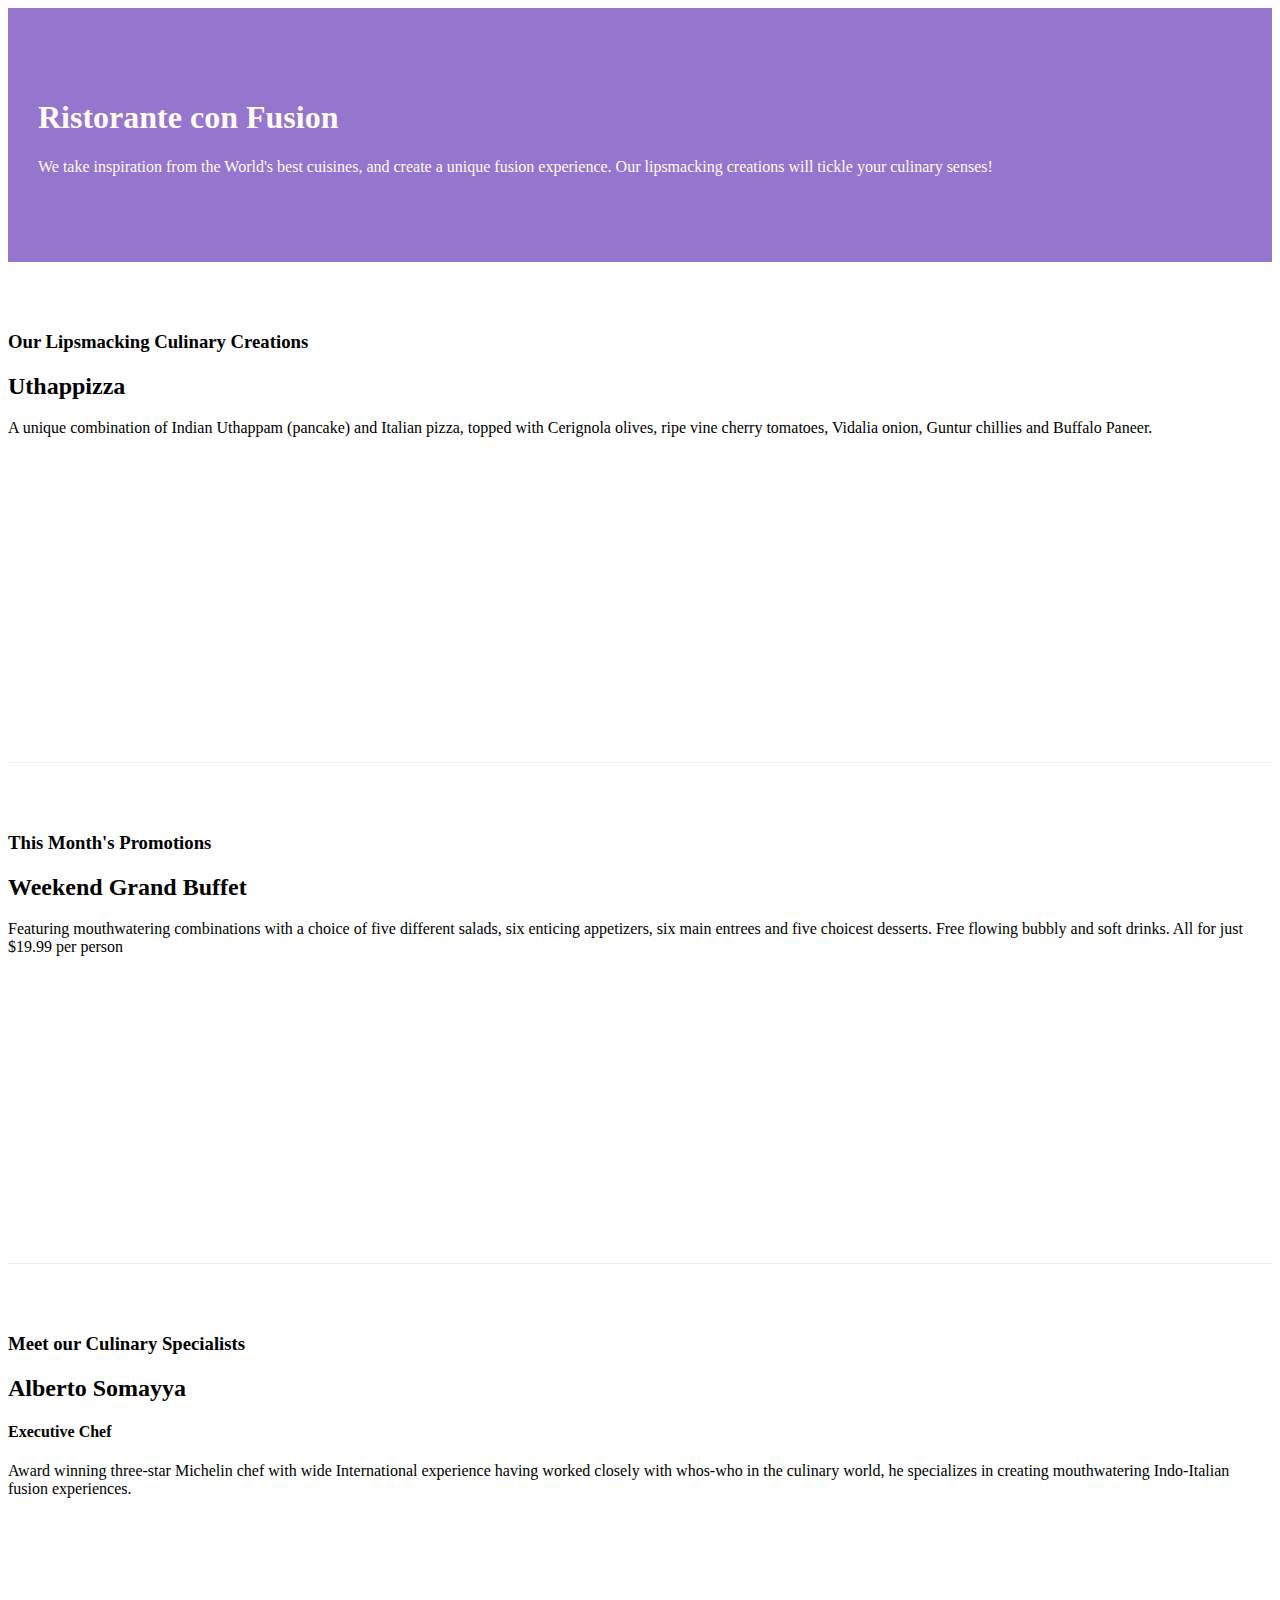
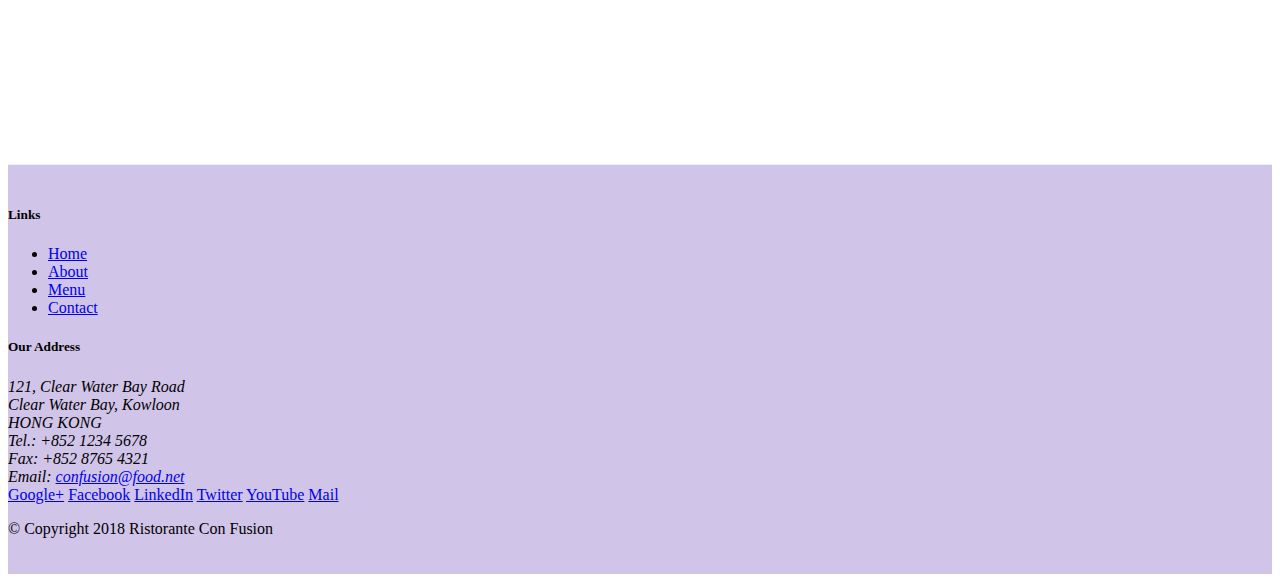
==== index.html @ c3a44bca "Exercise Responsive Design and Bootstrap Grid Part 2" ====
<!DOCTYPE html>
<html lang="en">

<head>
    <!-- Required meta tags always come first -->
    <meta charset="utf-8">
    <meta name="viewport" content="width=device-width, initial-scale=1, shrink-to-fit=no">
    <meta http-equiv="x-ua-compatible" content="ie=edge">

    <!-- Bootstrap CSS -->
    <link rel="stylesheet" href="node_modules/bootstrap/dist/css/bootstrap.min.css">
    <link rel="stylesheet" href="css/styles.css">
    <title>Ristorante Con Fusion</title>
</head>

<body>

    <header class="jumbotron">
        <div class="container">
            <div class="row row-header">
                <div class="col-12 col-sm-6">
                    <h1>Ristorante con Fusion</h1>
                    <p>We take inspiration from the World's best cuisines, and create a unique fusion experience. Our lipsmacking creations will tickle your culinary senses!</p>
                </div>
                <div class="col-12 col-sm-6">
                </div>
            </div>
        </div>
    </header>

    <div class="container">
        <div class="row row-content align-items-center">
            <div class="col-12 col-sm-4 order-sm-last col-md-3">
                <h3>Our Lipsmacking Culinary Creations</h3>
            </div>
            <div class="col col-sm order-sm-first col-md">
                <h2>Uthappizza</h2>
                <p>A unique combination of Indian Uthappam (pancake) and Italian pizza, topped with Cerignola olives, ripe vine cherry tomatoes, Vidalia onion, Guntur chillies and Buffalo Paneer.</p>
            </div>
        </div>

        <div class="row row-content align-items-center">
            <div class="col-12 col-sm-4 col-md-3">
                <h3>This Month's Promotions</h3>
            </div>
            <div class="col col-sm col-md">
                <h2>Weekend Grand Buffet</h2>
                <p>Featuring mouthwatering combinations with a choice of five different salads, six enticing appetizers, six main entrees and five choicest desserts. Free flowing bubbly and soft drinks. All for just $19.99 per person </p>
            </div>
        </div>

        <div class="row row-content align-items-center">
            <div class="col-12 col-sm-4 order-sm-last col-md-3">
                <h3>Meet our Culinary Specialists</h3>
            </div>
            <div class="col col-sm order-sm-first col-md">
                <h2>Alberto Somayya</h2>
                <h4>Executive Chef</h4>
                <p>Award winning three-star Michelin chef with wide International experience having worked closely with whos-who in the culinary world, he specializes in creating mouthwatering Indo-Italian fusion experiences. </p>
            </div>
        </div>
    </div>

    <footer class="footer">
        <div class="container">
            <div class="row">             
                <div class="col-4 offset-1 col-sm-2">
                    <h5>Links</h5>
                    <ul class="list-unstyled">
                        <li><a href="#">Home</a></li>
                        <li><a href="#">About</a></li>
                        <li><a href="#">Menu</a></li>
                        <li><a href="#">Contact</a></li>
                    </ul>
                </div>
                <div class="col-7 col-sm-5">
                    <h5>Our Address</h5>
                    <address>
		              121, Clear Water Bay Road<br>
		              Clear Water Bay, Kowloon<br>
		              HONG KONG<br>
		              Tel.: +852 1234 5678<br>
		              Fax: +852 8765 4321<br>
		              Email: <a href="mailto:confusion@food.net">confusion@food.net</a>
		           </address>
                </div>
                <div class="col-12 col-sm-4 align-self-center">
                    <div class="text-center">
                        <a href="http://google.com/+">Google+</a>
                        <a href="http://www.facebook.com/profile.php?id=">Facebook</a>
                        <a href="http://www.linkedin.com/in/">LinkedIn</a>
                        <a href="http://twitter.com/">Twitter</a>
                        <a href="http://youtube.com/">YouTube</a>
                        <a href="mailto:">Mail</a>
                    </div>
                </div>
           </div>
           <div class="row justify-content-center">             
                <div>
                    <p>© Copyright 2018 Ristorante Con Fusion</p>
                </div>
           </div>
        </div>
    </footer>


    <!-- jQuery first, then Popper.js, then Bootstrap JS. -->
    <script src="node_modules/jquery/dist/jquery.slim.min.js"></script>
    <script src="node_modules/popper.js/dist/umd/popper.min.js"></script>
    <script src="node_modules/bootstrap/dist/js/bootstrap.min.js"></script>

</body>

</html>
---- css/styles.css ----
.row-header {
  margin: 0px auto;
  padding: 0px auto;
}
.row-content {
  margin: 0px auto;
  padding: 50px 0px 50px 0px;
  border-bottom: 1px ridge;
  min-height: 400px;
}
.footer {
  background-color: #D1C4E9;
  margin: 0px auto;
  padding: 20px 0px 20px 0px;
}
.jumbotron {
  padding: 70px 30px 70px 30px;
  margin: 0px auto;
  background: #9575CD;
  color: floralwhite;
}
.address {
  font-size: 80%;
  margin: 0px;
  color: #0f0f0f;
}
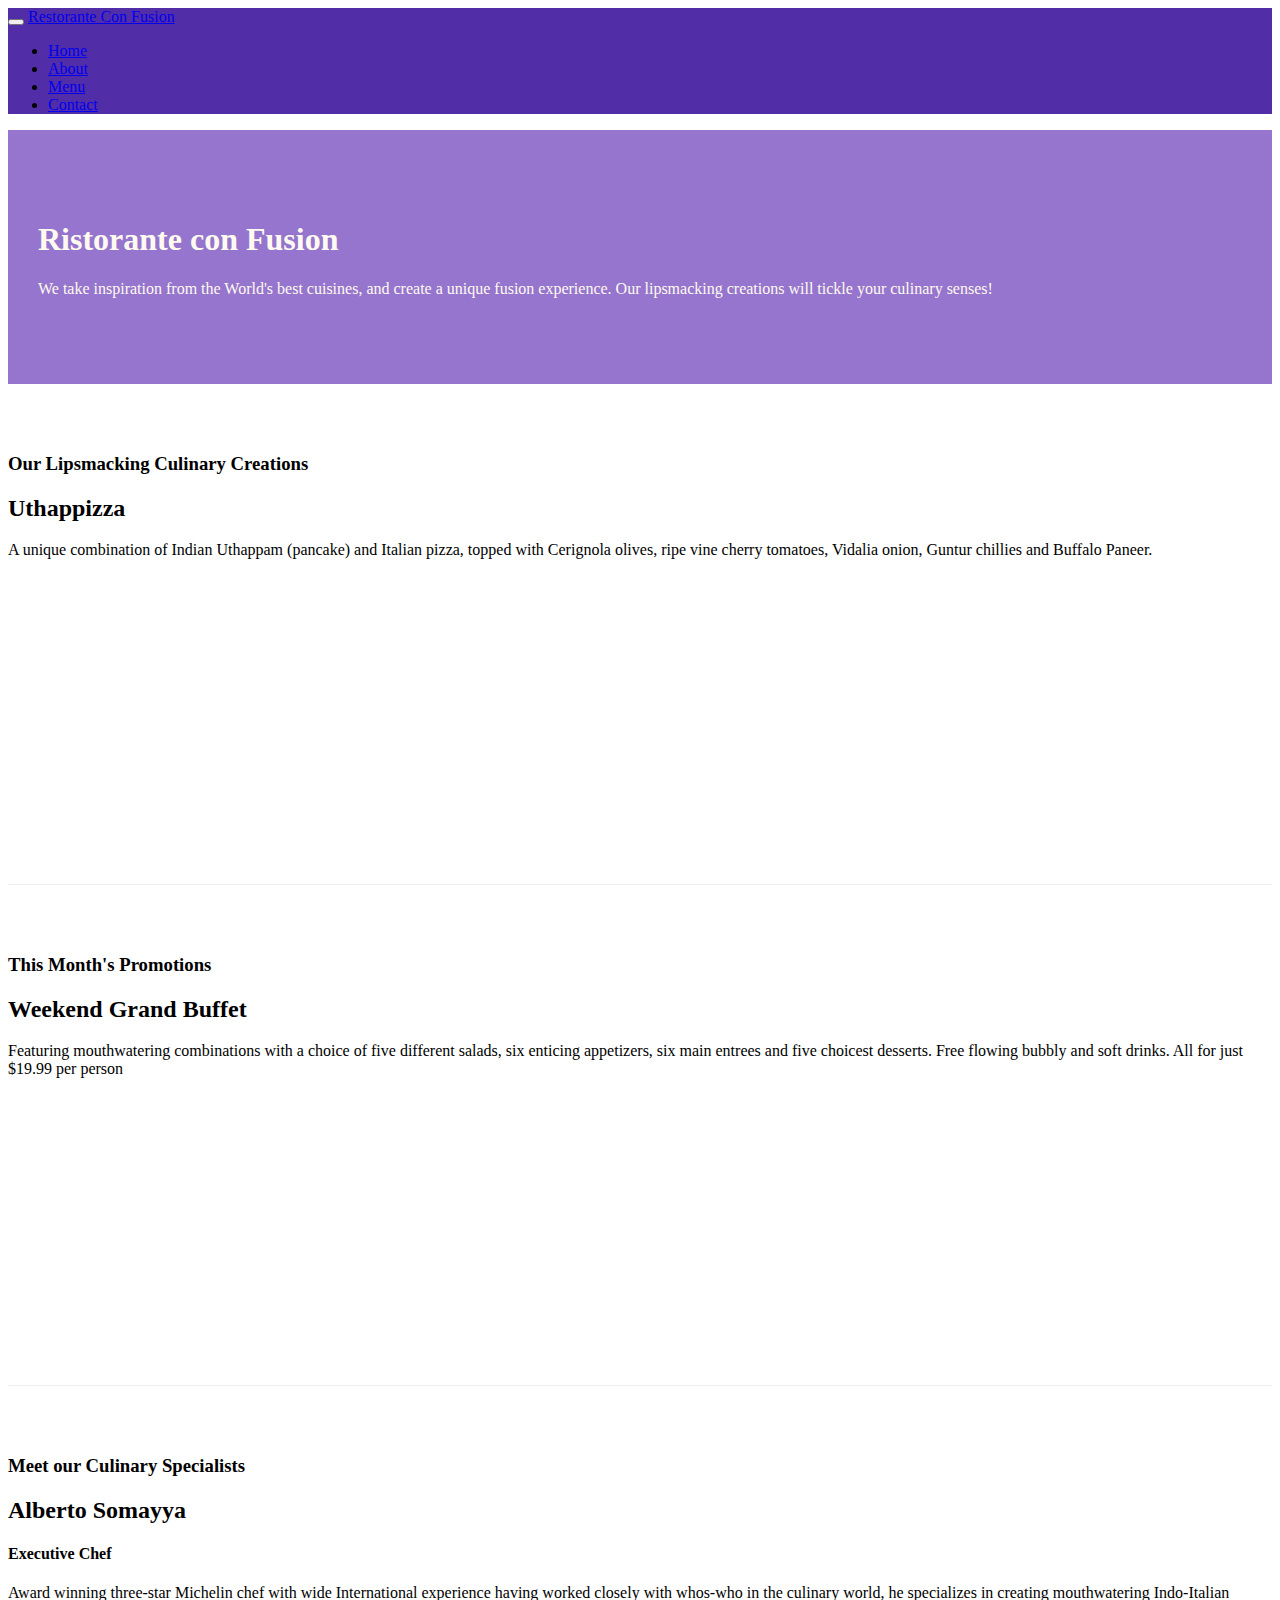
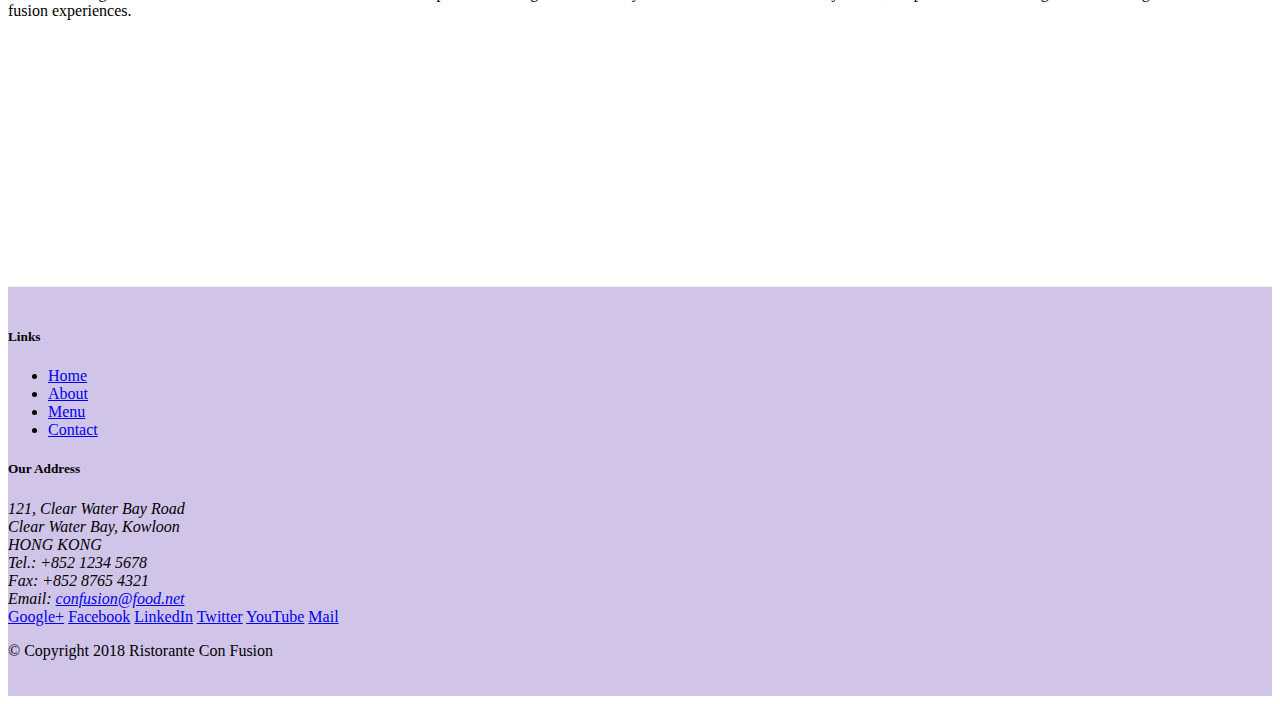
==== commit b30058a0: "navbar and breadcrumb" ====
--- a/index.html
+++ b/index.html
@@ -14,6 +14,23 @@
 </head>
 
 <body>
+
+    <nav class="navbar navbar-dark navbar-expand-sm fixed-top">
+        <div class="container">
+            <button class="navbar-toggler" type="button" data-toggle="collapse" data-target="#Navbar">
+                <span class="navbar-toggler-icon"></span>
+            </button>
+            <a href="#" class="navbar-brand mr-auto">Restorante Con Fusion</a>
+            <div class="collapse navbar-collapse" id="Navbar">
+                <ul class="navbar-nav mr-auto">
+                    <li class="nav-item active"><a href="#" class="nav-link">Home</a></li>
+                    <li class="nav-item"><a href="./aboutus.html" class="nav-link">About</a></li>
+                    <li class="nav-item"><a href="#" class="nav-link">Menu</a></li>
+                    <li class="nav-item"><a href="#" class="nav-link">Contact</a></li>
+                </ul>
+            </div>
+        </div>
+    </nav>
 
     <header class="jumbotron">
         <div class="container">
@@ -68,7 +85,7 @@
                     <h5>Links</h5>
                     <ul class="list-unstyled">
                         <li><a href="#">Home</a></li>
-                        <li><a href="#">About</a></li>
+                        <li><a href="./aboutus.html">About</a></li>
                         <li><a href="#">Menu</a></li>
                         <li><a href="#">Contact</a></li>
                     </ul>
--- a/css/styles.css
+++ b/css/styles.css
@@ -23,4 +23,11 @@
   font-size: 80%;
   margin: 0px;
   color: #0f0f0f;
+}
+body {
+  padding: 50px 0px 0px 0x;
+  z-index: 0;
+}
+.navbar-dark {
+  background-color: #512DA8;
 }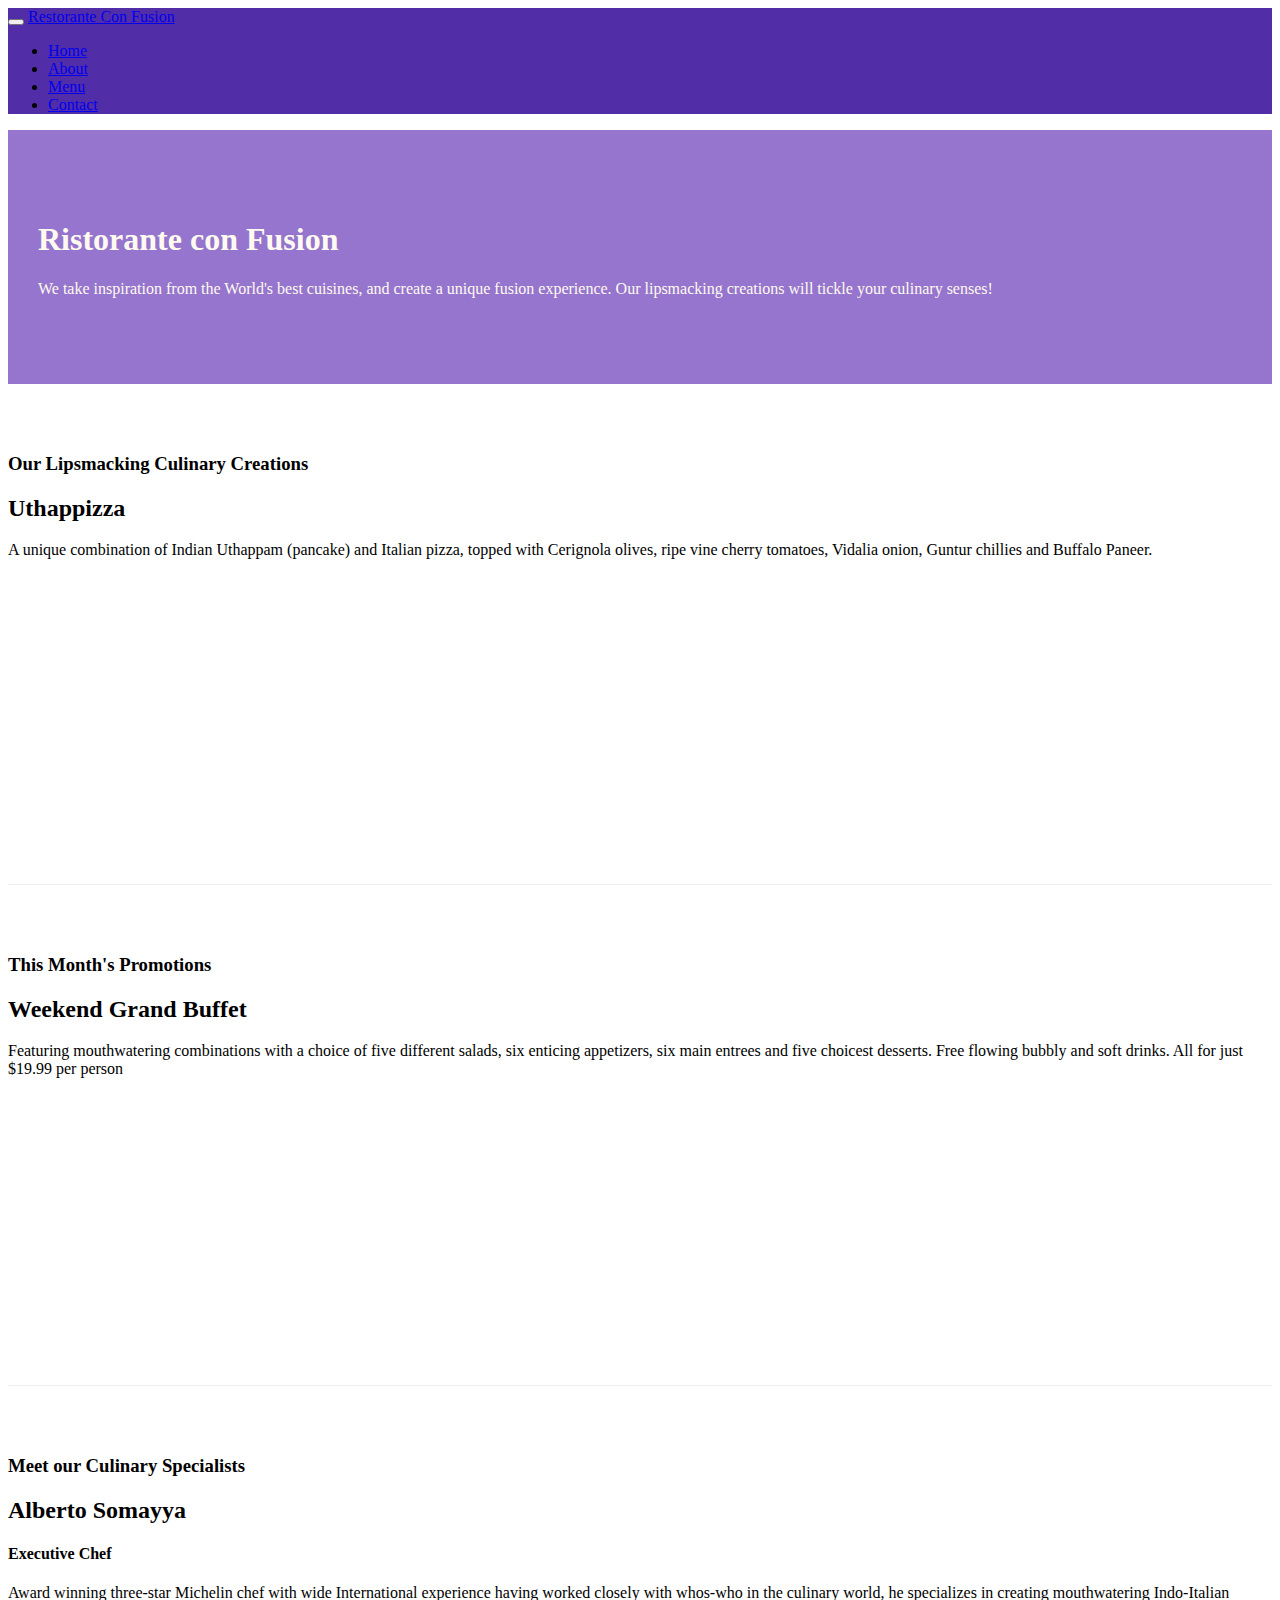
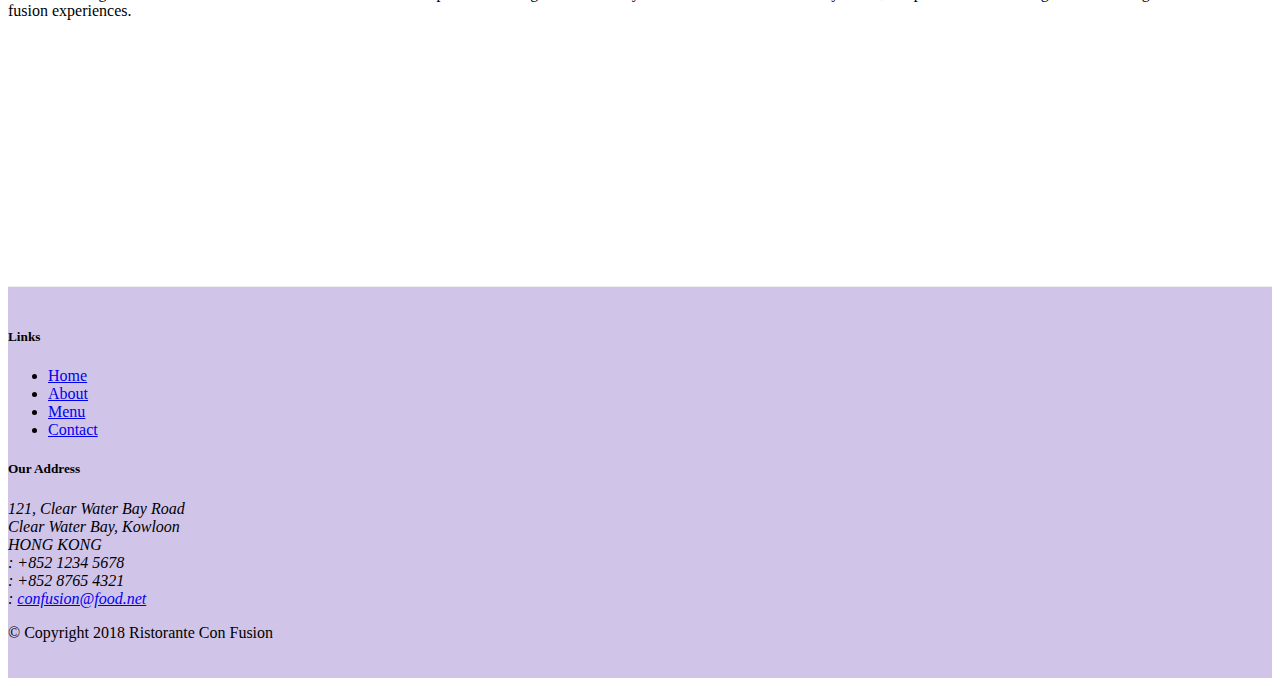
==== commit f2b1cd85: "icon fonts" ====
--- a/index.html
+++ b/index.html
@@ -9,6 +9,8 @@
 
     <!-- Bootstrap CSS -->
     <link rel="stylesheet" href="node_modules/bootstrap/dist/css/bootstrap.min.css">
+    <link rel="stylesheet" href="node_modules/font-awesome/css/font-awesome.min.css">
+    <link rel="stylesheet" href="node_modules/bootstrap-social/bootstrap-social.css">
     <link rel="stylesheet" href="css/styles.css">
     <title>Ristorante Con Fusion</title>
 </head>
@@ -23,10 +25,10 @@
             <a href="#" class="navbar-brand mr-auto">Restorante Con Fusion</a>
             <div class="collapse navbar-collapse" id="Navbar">
                 <ul class="navbar-nav mr-auto">
-                    <li class="nav-item active"><a href="#" class="nav-link">Home</a></li>
-                    <li class="nav-item"><a href="./aboutus.html" class="nav-link">About</a></li>
-                    <li class="nav-item"><a href="#" class="nav-link">Menu</a></li>
-                    <li class="nav-item"><a href="#" class="nav-link">Contact</a></li>
+                    <li class="nav-item active"><a href="#" class="nav-link"><span class="fa fa-home fa-lg"></span> Home</a></li>
+                    <li class="nav-item"><a href="./aboutus.html" class="nav-link"><span class="fa fa-info fa-lg"></span> About</a></li>
+                    <li class="nav-item"><a href="#" class="nav-link"><span class="fa fa-list fa-lg"></span> Menu</a></li>
+                    <li class="nav-item"><a href="#" class="nav-link"><span class="fa fa-address-card fa-lg"></span> Contact</a></li>
                 </ul>
             </div>
         </div>
@@ -96,19 +98,19 @@
 		              121, Clear Water Bay Road<br>
 		              Clear Water Bay, Kowloon<br>
 		              HONG KONG<br>
-		              Tel.: +852 1234 5678<br>
-		              Fax: +852 8765 4321<br>
-		              Email: <a href="mailto:confusion@food.net">confusion@food.net</a>
+		              <span class="fa fa-phone fa-lg"></span>: +852 1234 5678<br>
+		              <span class="fa fa-fax fa-lg"></span>: +852 8765 4321<br>
+		              <span class="fa fa-envelope fa-lg"></span>: <a href="mailto:confusion@food.net">confusion@food.net</a>
 		           </address>
                 </div>
                 <div class="col-12 col-sm-4 align-self-center">
                     <div class="text-center">
-                        <a href="http://google.com/+">Google+</a>
-                        <a href="http://www.facebook.com/profile.php?id=">Facebook</a>
-                        <a href="http://www.linkedin.com/in/">LinkedIn</a>
-                        <a href="http://twitter.com/">Twitter</a>
-                        <a href="http://youtube.com/">YouTube</a>
-                        <a href="mailto:">Mail</a>
+                        <a class="btn btn-social-icon btn-google" href="http://google.com/+"><i class="fa fa-google-plus fa-lg"></i></a>
+                        <a class="btn btn-social-icon btn-facebook" href="http://www.facebook.com/profile.php?id="><i class="fa fa-facebook fa-lg"></i></a>
+                        <a class="btn btn-social-icon btn-linkedin" href="http://www.linkedin.com/in/"><i class="fa fa-linkedin fa-lg"></i></a>
+                        <a class="btn btn-social-icon btn-twitter" href="http://twitter.com/"><i class="fa fa-twitter fa-lg"></i></a>
+                        <a class="btn btn-social-icon btn-google" href="http://youtube.com/"><i class="fa fa-youtube fa-lg"></i></a>
+                        <a class="btn btn-social-icon" href="mailto:"><i class="fa fa-envelope fa-lg"></i></a>
                     </div>
                 </div>
            </div>
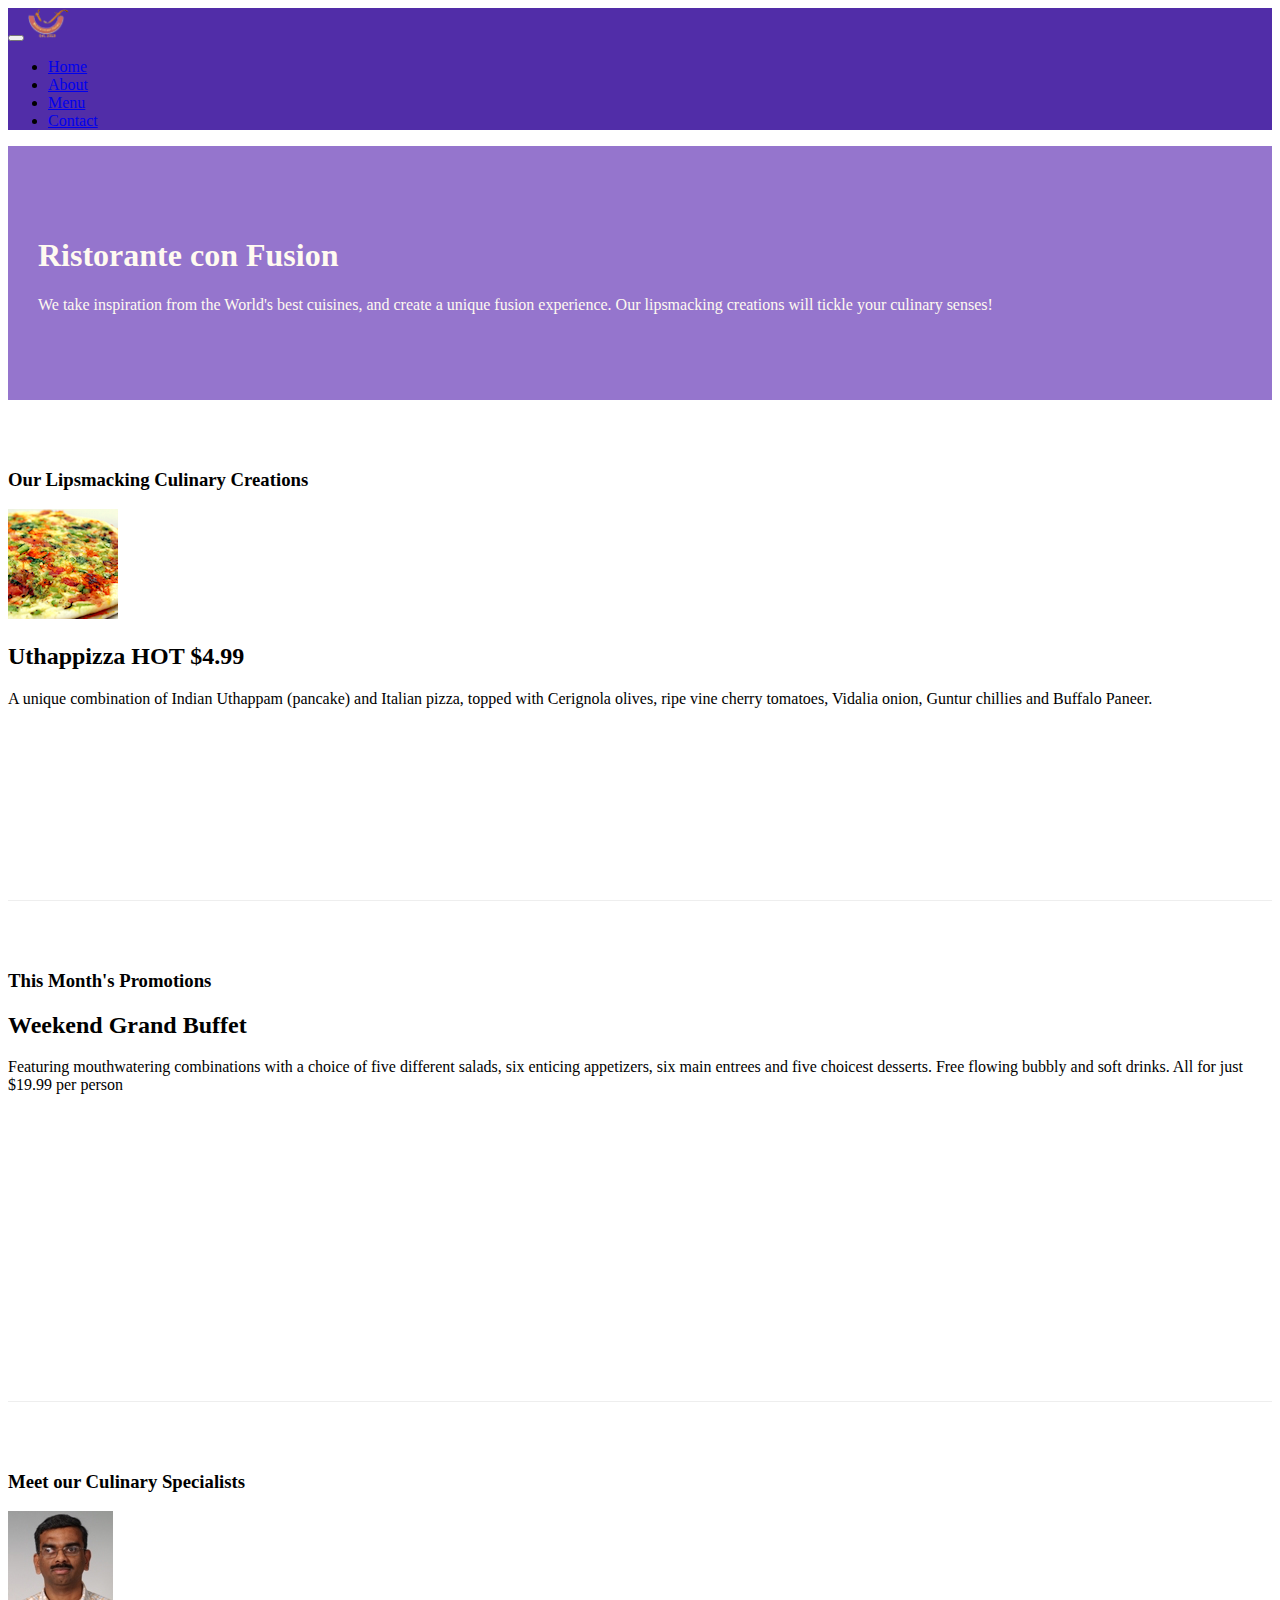
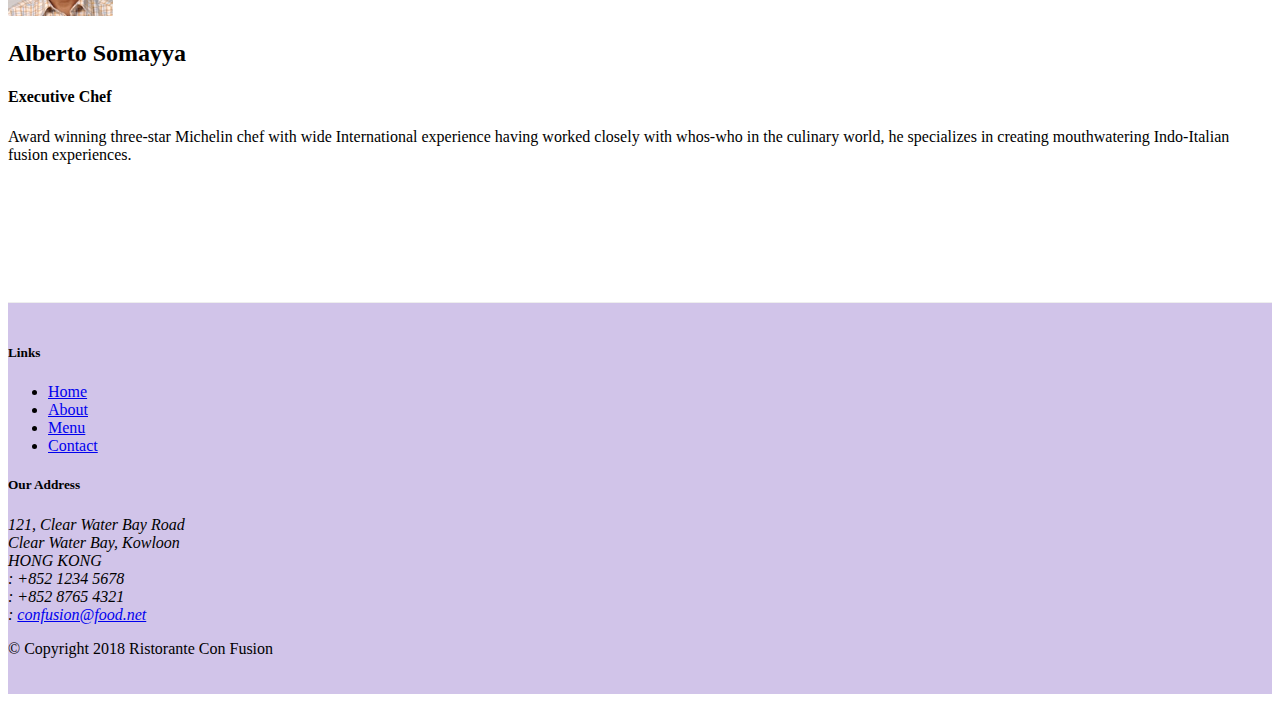
==== commit 871867ad: "Alerting users" ====
--- a/index.html
+++ b/index.html
@@ -22,13 +22,13 @@
             <button class="navbar-toggler" type="button" data-toggle="collapse" data-target="#Navbar">
                 <span class="navbar-toggler-icon"></span>
             </button>
-            <a href="#" class="navbar-brand mr-auto">Restorante Con Fusion</a>
+            <a href="#" class="navbar-brand mr-auto"><img src="./img/logo.png" alt="" height="30" width="41"></a>
             <div class="collapse navbar-collapse" id="Navbar">
                 <ul class="navbar-nav mr-auto">
                     <li class="nav-item active"><a href="#" class="nav-link"><span class="fa fa-home fa-lg"></span> Home</a></li>
                     <li class="nav-item"><a href="./aboutus.html" class="nav-link"><span class="fa fa-info fa-lg"></span> About</a></li>
                     <li class="nav-item"><a href="#" class="nav-link"><span class="fa fa-list fa-lg"></span> Menu</a></li>
-                    <li class="nav-item"><a href="#" class="nav-link"><span class="fa fa-address-card fa-lg"></span> Contact</a></li>
+                    <li class="nav-item"><a href="./contactus.html" class="nav-link"><span class="fa fa-address-card fa-lg"></span> Contact</a></li>
                 </ul>
             </div>
         </div>
@@ -53,8 +53,13 @@
                 <h3>Our Lipsmacking Culinary Creations</h3>
             </div>
             <div class="col col-sm order-sm-first col-md">
-                <h2>Uthappizza</h2>
-                <p>A unique combination of Indian Uthappam (pancake) and Italian pizza, topped with Cerignola olives, ripe vine cherry tomatoes, Vidalia onion, Guntur chillies and Buffalo Paneer.</p>
+                <div class="media">
+                    <img src="img/uthappizza.png" alt="Uthappizza" class="d-flex mr-3 img-thumbnail align-self-center">
+                    <div class="media-body">
+                        <h2 class="mt-0">Uthappizza <span class="badge badge-danger">HOT</span> <span class="badge badge-pill badge-secondary">$4.99</span> </h2>
+                        <p class="d-none d-sm-block">A unique combination of Indian Uthappam (pancake) and Italian pizza, topped with Cerignola olives, ripe vine cherry tomatoes, Vidalia onion, Guntur chillies and Buffalo Paneer.</p>
+                    </div>
+                </div>
             </div>
         </div>
 
@@ -73,9 +78,14 @@
                 <h3>Meet our Culinary Specialists</h3>
             </div>
             <div class="col col-sm order-sm-first col-md">
-                <h2>Alberto Somayya</h2>
-                <h4>Executive Chef</h4>
-                <p>Award winning three-star Michelin chef with wide International experience having worked closely with whos-who in the culinary world, he specializes in creating mouthwatering Indo-Italian fusion experiences. </p>
+                <div class="media">
+                    <img src="img/alberto.png" alt="alberto" class="d-flex mr-3 img-thumbnail align-self-center">
+                    <div class="media-body">
+                        <h2 class="mt-0">Alberto Somayya</h2>
+                        <h4>Executive Chef</h4>
+                        <p>Award winning three-star Michelin chef with wide International experience having worked closely with whos-who in the culinary world, he specializes in creating mouthwatering Indo-Italian fusion experiences. </p>
+                    </div>
+                </div>
             </div>
         </div>
     </div>
@@ -89,7 +99,7 @@
                         <li><a href="#">Home</a></li>
                         <li><a href="./aboutus.html">About</a></li>
                         <li><a href="#">Menu</a></li>
-                        <li><a href="#">Contact</a></li>
+                        <li><a href="./contactus.html">Contact</a></li>
                     </ul>
                 </div>
                 <div class="col-7 col-sm-5">
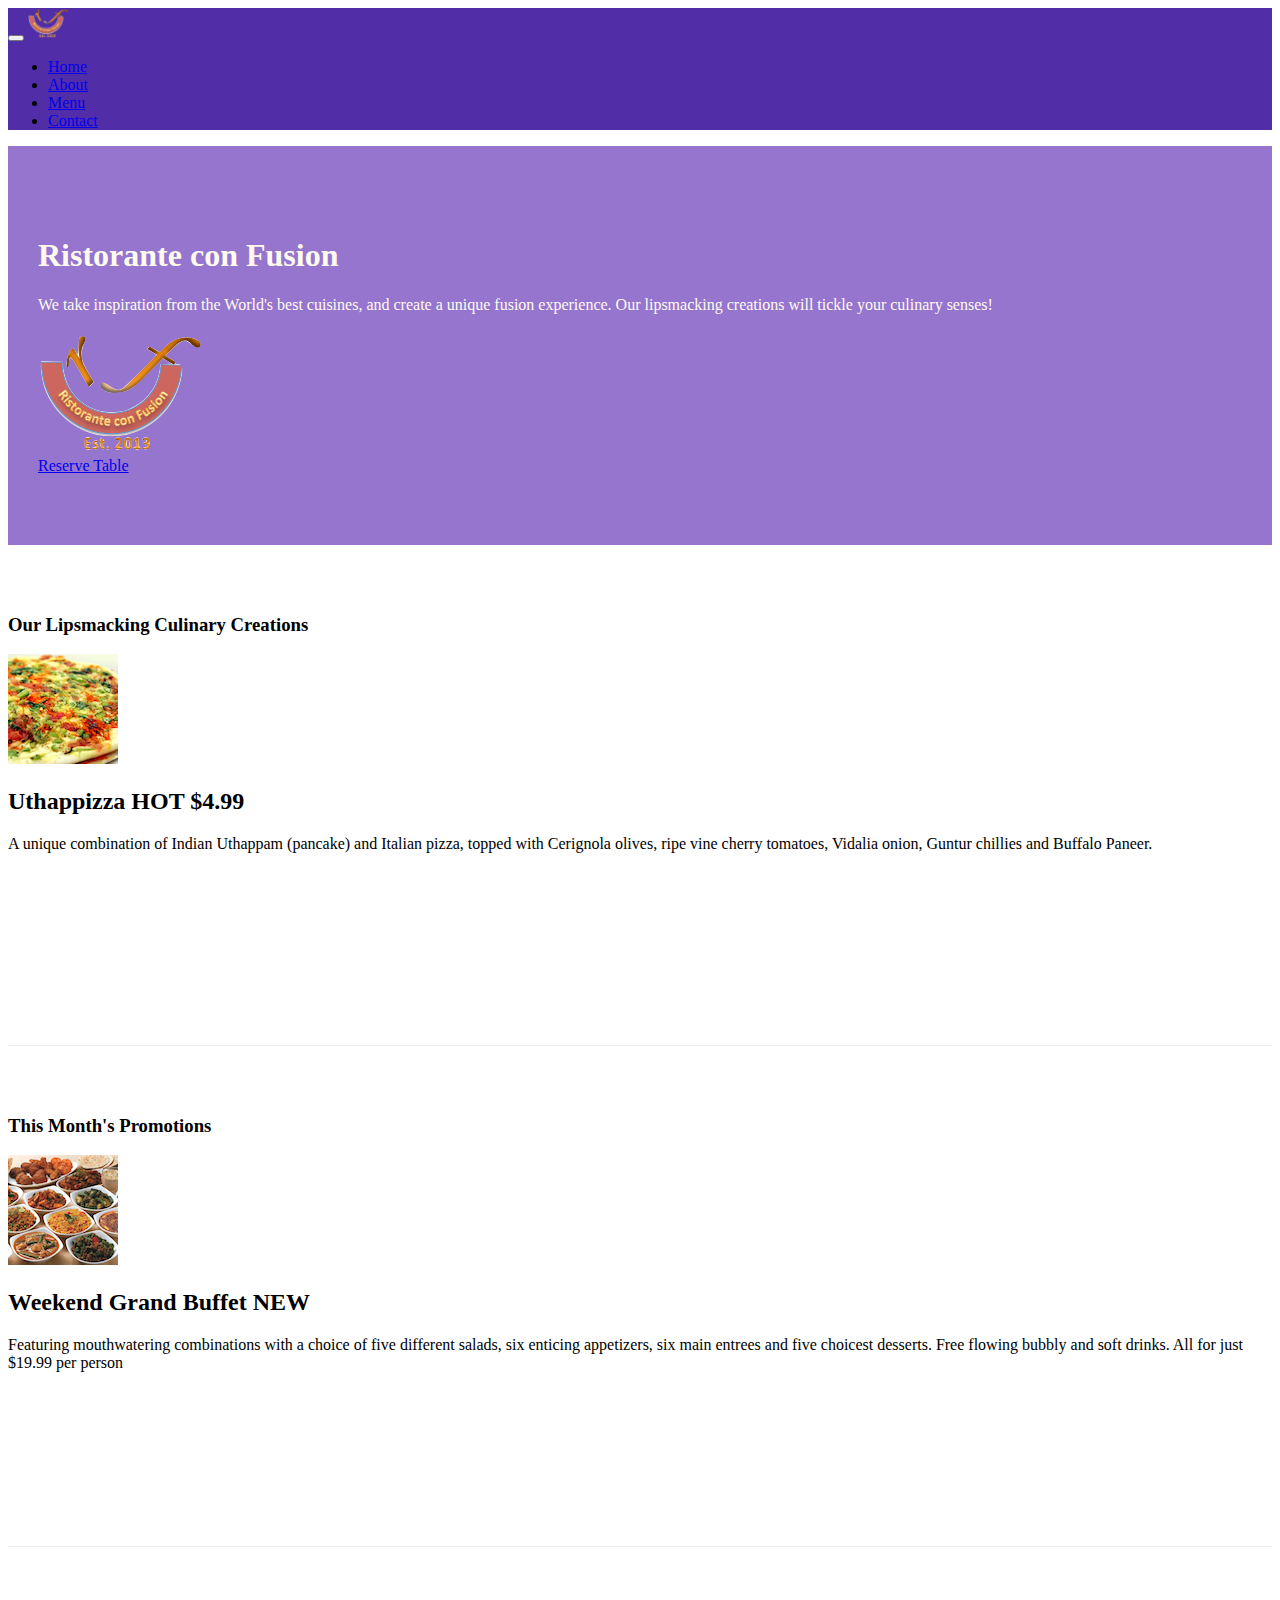
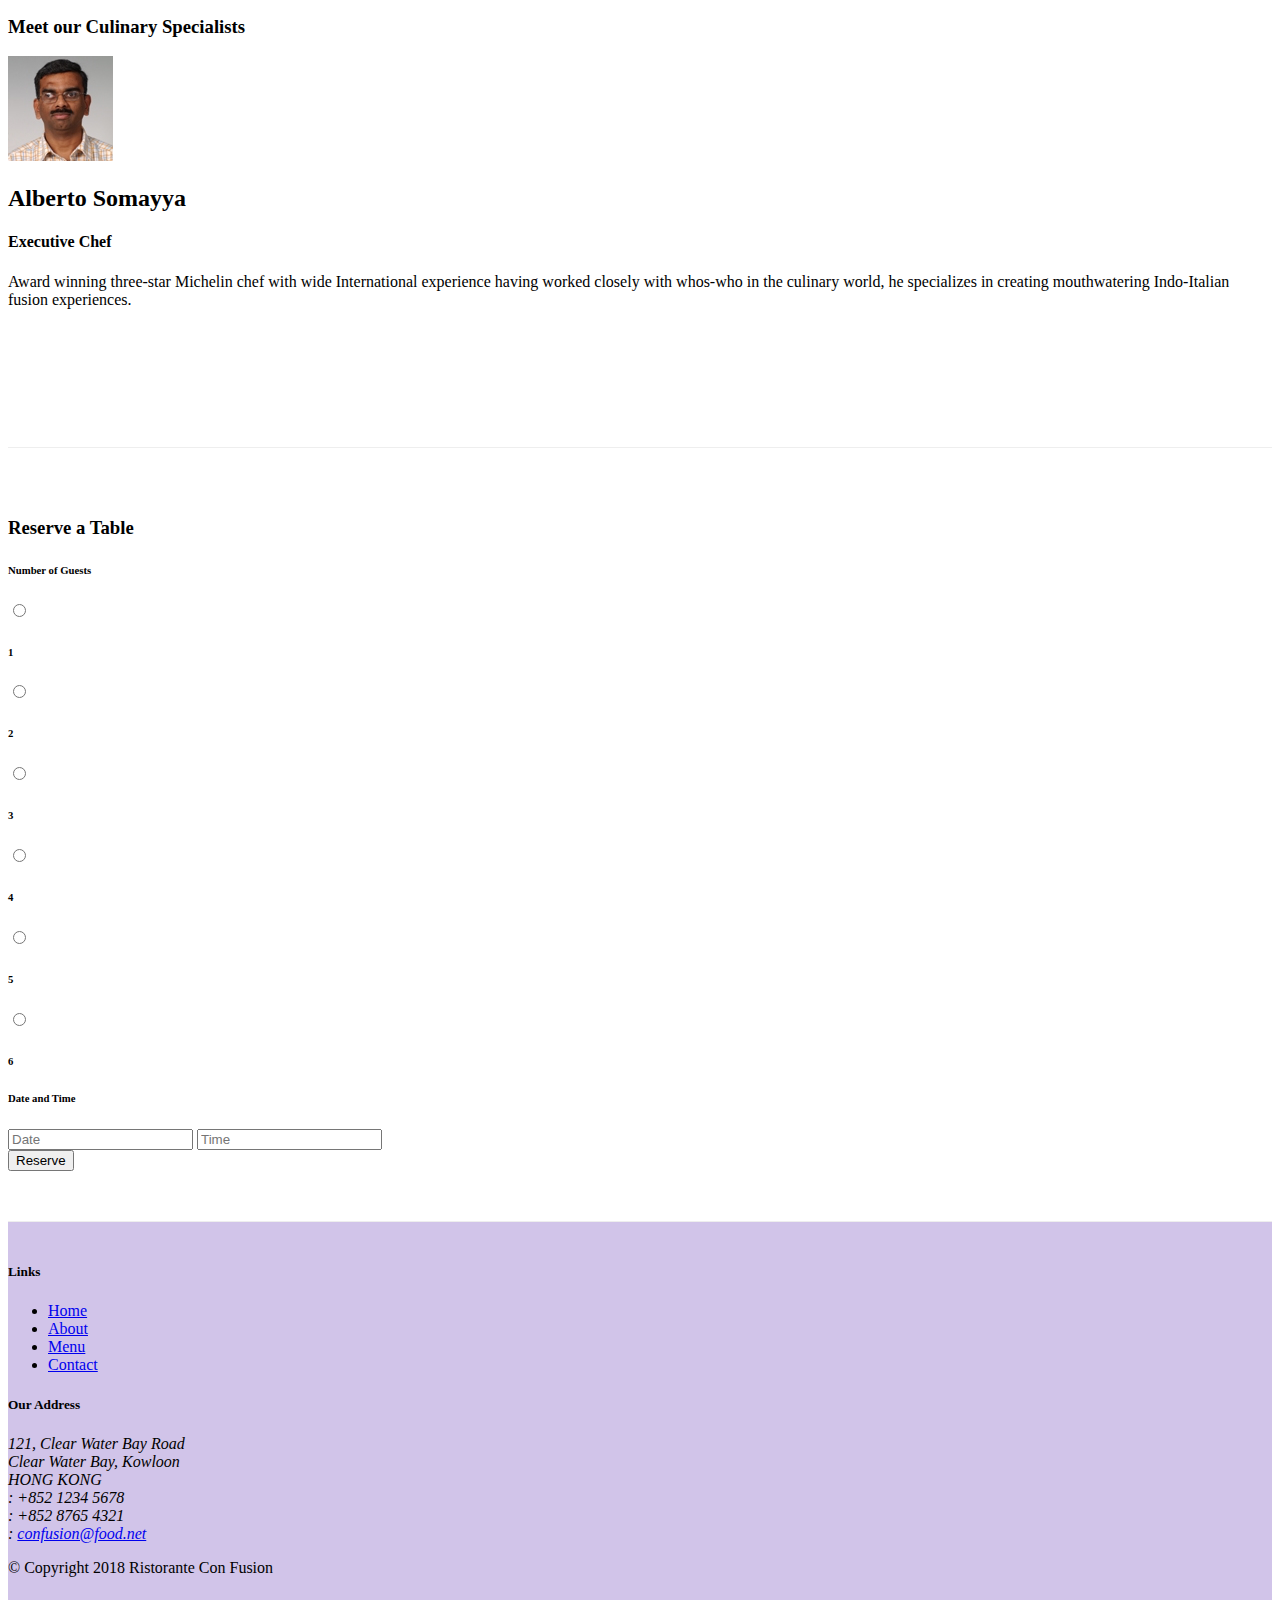
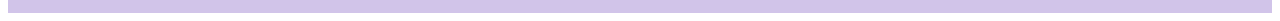
==== commit f3e17c83: "assignment 2" ====
--- a/index.html
+++ b/index.html
@@ -41,7 +41,13 @@
                     <h1>Ristorante con Fusion</h1>
                     <p>We take inspiration from the World's best cuisines, and create a unique fusion experience. Our lipsmacking creations will tickle your culinary senses!</p>
                 </div>
-                <div class="col-12 col-sm-6">
+                <div class="col-12 col-sm align-self-center">
+                    <img src="./img/logo.png" alt="" class="img-fluid">
+                </div>
+                <div class="col-12 col-sm form-group row align-self-center">
+                    <div class="offset-md-2 col-md-10">
+                        <a class="btn btn-warning px-5" href="#reserve-table">Reserve Table</a>
+                    </div>
                 </div>
             </div>
         </div>
@@ -68,8 +74,13 @@
                 <h3>This Month's Promotions</h3>
             </div>
             <div class="col col-sm col-md">
-                <h2>Weekend Grand Buffet</h2>
-                <p>Featuring mouthwatering combinations with a choice of five different salads, six enticing appetizers, six main entrees and five choicest desserts. Free flowing bubbly and soft drinks. All for just $19.99 per person </p>
+                <div class="media">
+                    <img src="img/buffet.png" alt="buffet" class="d-flex mr-3 img-thumbnail align-self-center order-sm-last">
+                    <div class="media-body order-sm-first mr-3">
+                        <h2>Weekend Grand Buffet <span class="badge badge-danger">NEW</span> </h2>
+                        <p>Featuring mouthwatering combinations with a choice of five different salads, six enticing appetizers, six main entrees and five choicest desserts. Free flowing bubbly and soft drinks. All for just $19.99 per person </p>
+                    </div>
+                </div>
             </div>
         </div>
 
@@ -85,6 +96,55 @@
                         <h4>Executive Chef</h4>
                         <p>Award winning three-star Michelin chef with wide International experience having worked closely with whos-who in the culinary world, he specializes in creating mouthwatering Indo-Italian fusion experiences. </p>
                     </div>
+                </div>
+            </div>
+        </div>
+    </div>
+
+    <div class="row row-content">
+        <div class="col-12 col-sm-6 offset-sm-3">
+            <div class="card">
+                <h3 class="card-header bg-warning text-white">Reserve a Table</h3>
+                <div class="card-body">
+                    <form id="reserve-table">
+                        <div class="row">
+                            <label for="" class="form-label col-12 col-sm-2"><h6>Number of Guests</h6></label>
+                            <div class="form-check form-check-inline">
+                                <input type="radio" name="inlineRadioOptions" id="inlineRadio1" value="option1" class="form-check-input">
+                                <label for="inlineRadio1" class="form-check-label"><h6>1</h6></label>
+                            </div>
+                            <div class="form-check form-check-inline">
+                                <input type="radio" name="inlineRadioOptions" id="inlineRadio2" value="option2" class="form-check-input">
+                                <label for="inlineRadio2" class="form-check-label"><h6>2</h6></label>
+                            </div>
+                            <div class="form-check form-check-inline">
+                                <input type="radio" name="inlineRadioOptions" id="inlineRadio3" value="option3" class="form-check-input">
+                                <label for="inlineRadio3" class="form-check-label"><h6>3</h6></label>
+                            </div>
+                            <div class="form-check form-check-inline">
+                                <input type="radio" name="inlineRadioOptions" id="inlineRadio4" value="option4" class="form-check-input">
+                                <label for="inlineRadio4" class="form-check-label"><h6>4</h6></label>
+                            </div>
+                            <div class="form-check form-check-inline">
+                                <input type="radio" name="inlineRadioOptions" id="inlineRadio5" value="option5" class="form-check-input">
+                                <label for="inlineRadio5" class="form-check-label"><h6>5</h6></label>
+                            </div>
+                            <div class="form-check form-check-inline">
+                                <input type="radio" name="inlineRadioOptions" id="inlineRadio6" value="option6" class="form-check-input">
+                                <label for="inlineRadio6" class="form-check-label"><h6>6</h6></label>
+                            </div>
+                        </div>
+                        <div class="row form-group">
+                            <label for="dateandtime" class="col-12 col-sm-2"><h6>Date and Time</h6></label>
+                            <input type="text" name="date" id="date" class="form-control col-12 col-sm-3" placeholder="Date">
+                            <input type="text" name="time" id="time" class="form-control col-12 col-sm-3 offset-sm-1" placeholder="Time">
+                        </div>
+                        <div class="form-group row mt-3">
+                            <div class="offset-sm-2 col-sm-10">
+                                <button class="btn btn-primary">Reserve</button>
+                            </div>
+                        </div>
+                    </form>
                 </div>
             </div>
         </div>
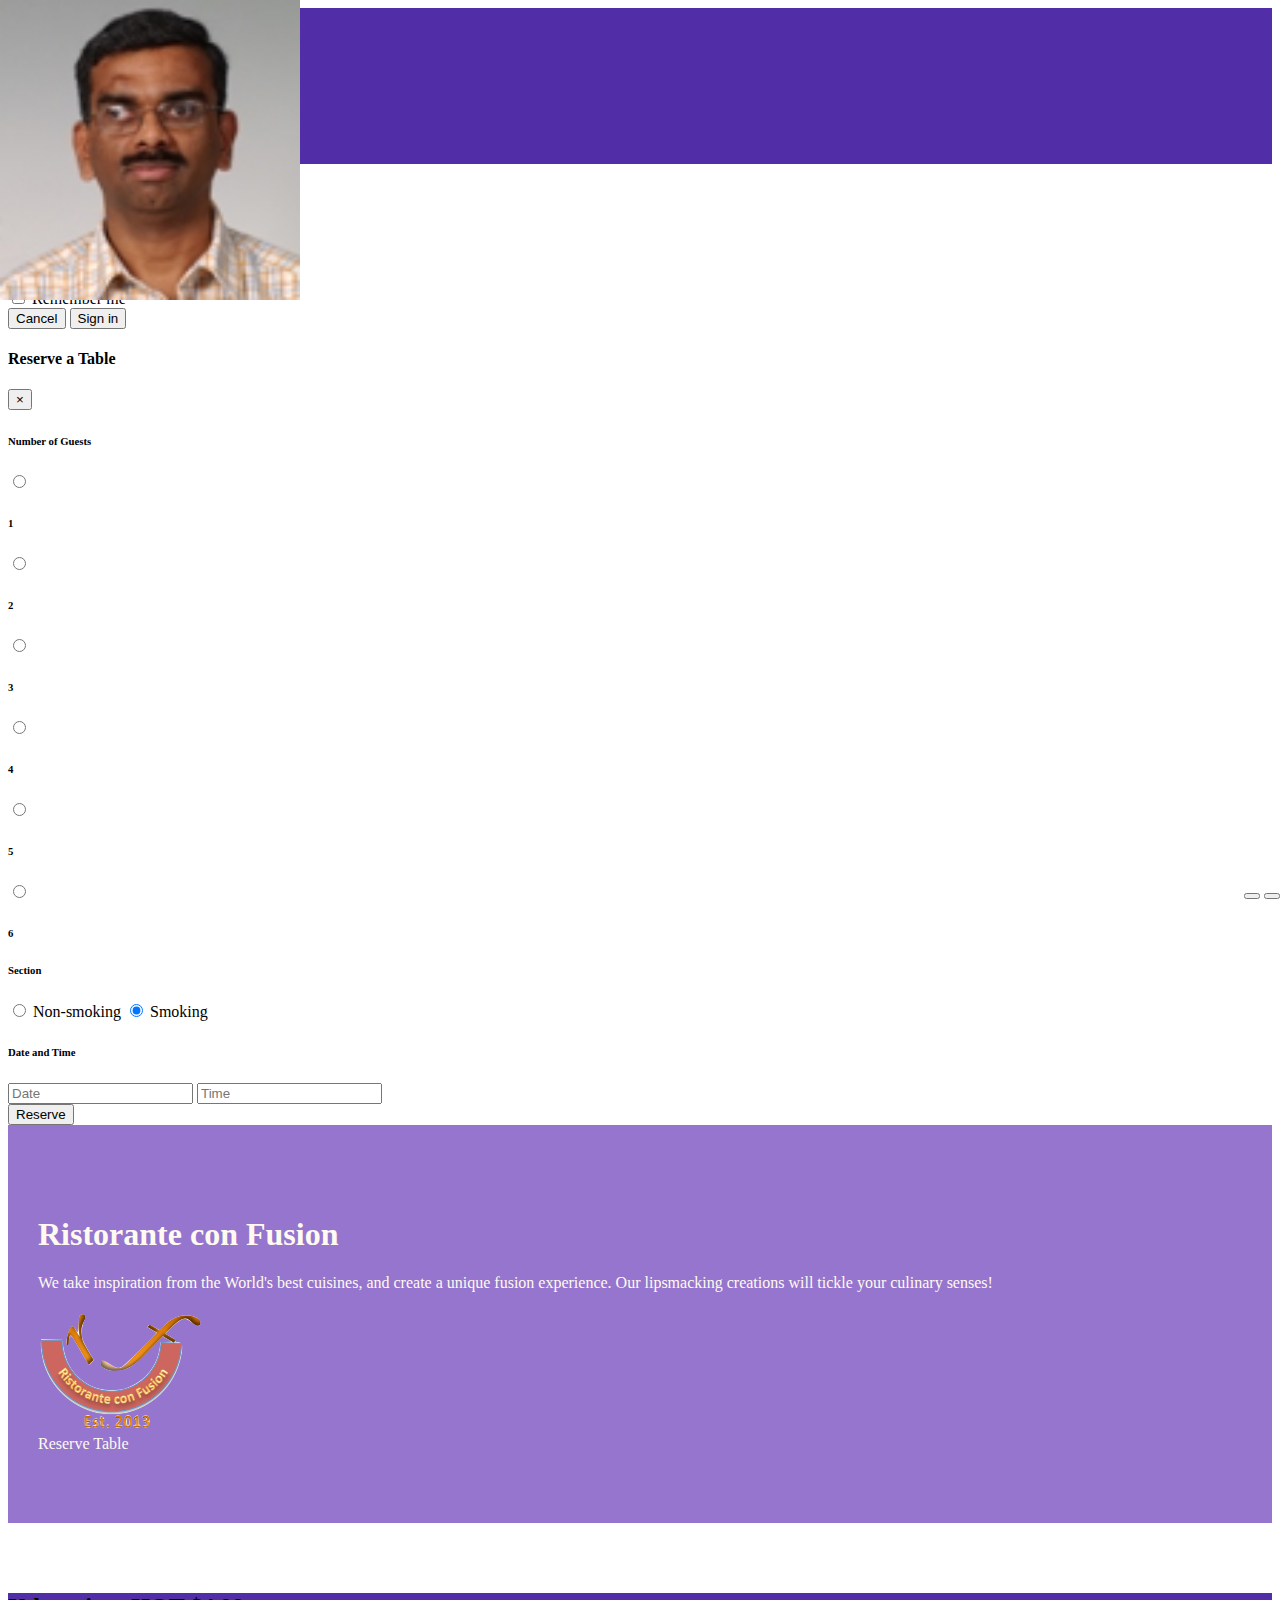
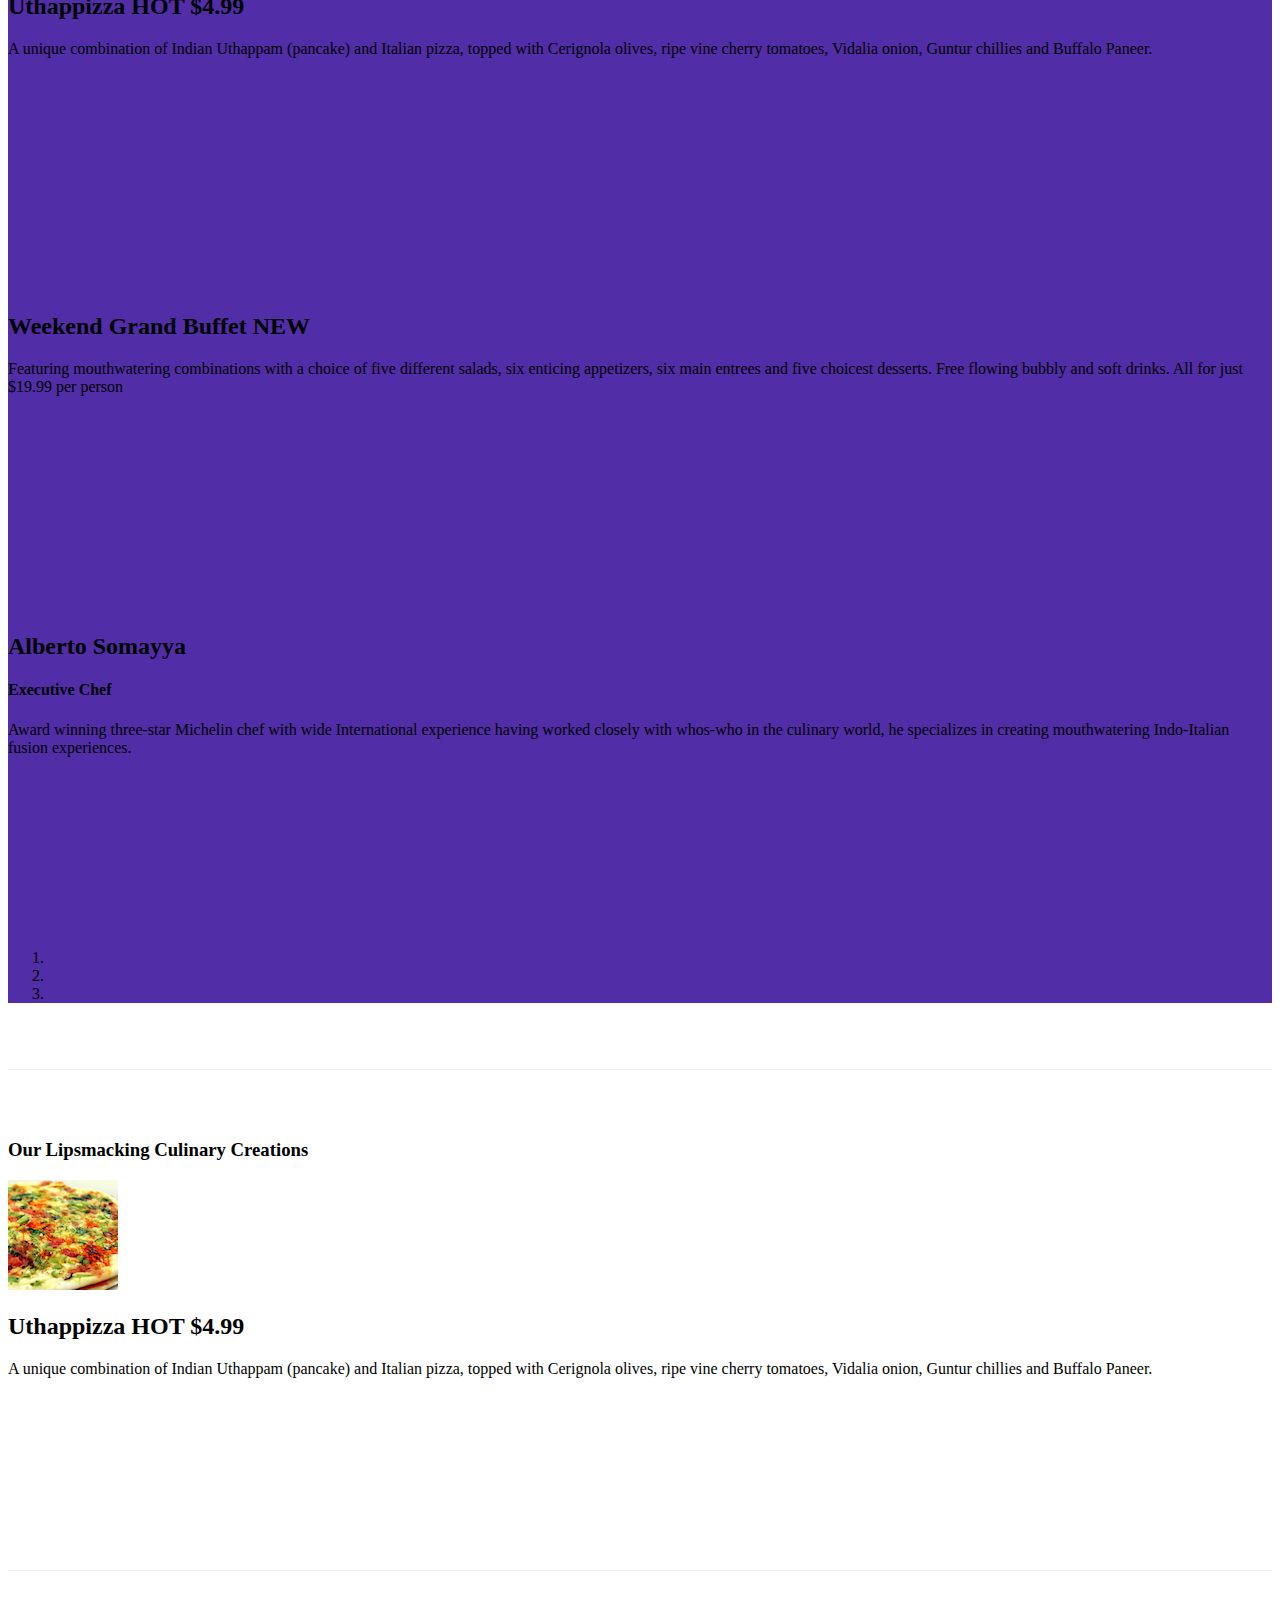
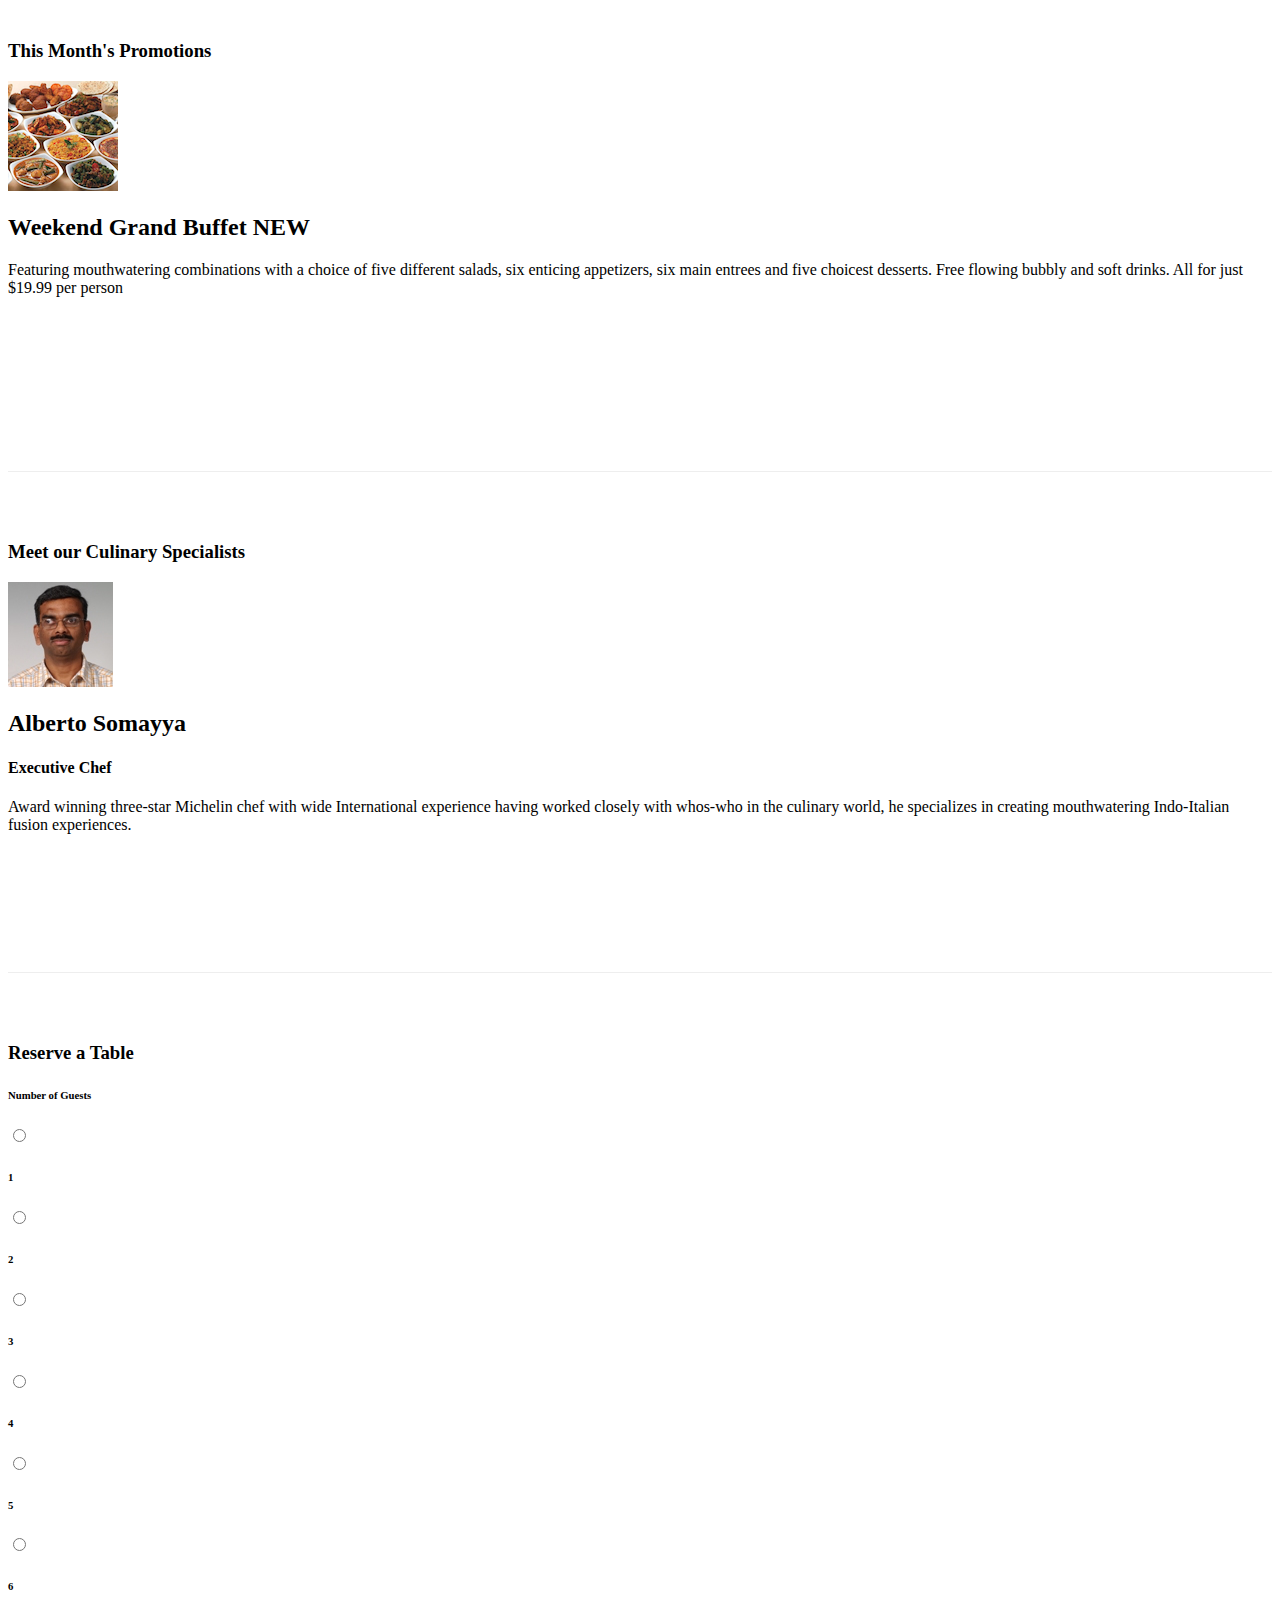
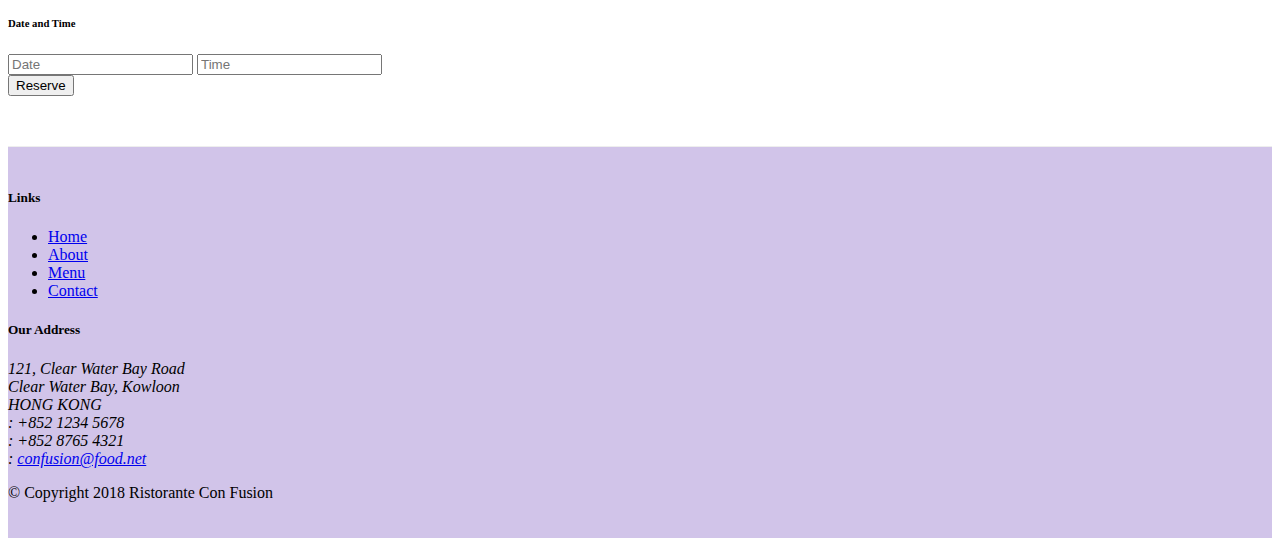
==== commit 4aa18e91: "bootstrap jquery" ====
--- a/index.html
+++ b/index.html
@@ -30,9 +30,119 @@
                     <li class="nav-item"><a href="#" class="nav-link"><span class="fa fa-list fa-lg"></span> Menu</a></li>
                     <li class="nav-item"><a href="./contactus.html" class="nav-link"><span class="fa fa-address-card fa-lg"></span> Contact</a></li>
                 </ul>
+                <span class="navbar-text">
+                    <a data-toggle="modal" data-target="#loginModal">
+                        <span class="fa fa-sign-in"></span> Login
+                    </a>
+                </span>
             </div>
         </div>
     </nav>
+
+    <div id="loginModal" class="modal fade" role="dialog">
+        <div class="modal-dialog modal-lg" role="content">
+            <div class="modal-content">
+                <div class="modal-header">
+                    <h4 class="modal-title">Login</h4>
+                    <button class="close" type="button" data-dismiss="modal">&times;</button>
+                </div>
+                <div class="modal-body">
+                    <form>
+                        <div class="form-row">
+                            <div class="form-group col-sm-4">
+                                    <label class="sr-only" for="exampleInputEmail3">Email address</label>
+                                    <input type="email" class="form-control form-control-sm mr-1" id="exampleInputEmail3" placeholder="Enter email">
+                            </div>
+                            <div class="form-group col-sm-4">
+                                <label class="sr-only" for="exampleInputPassword3">Password</label>
+                                <input type="password" class="form-control form-control-sm mr-1" id="exampleInputPassword3" placeholder="Password">
+                            </div>
+                            <div class="col-sm-auto">
+                                <div class="form-check">
+                                    <input class="form-check-input" type="checkbox">
+                                    <label class="form-check-label"> Remember me
+                                    </label>
+                                </div>
+                            </div>
+                        </div>
+                        <div class="form-row">
+                            <button type="button" class="btn btn-secondary btn-sm ml-auto" data-dismiss="modal">Cancel</button>
+                            <button type="submit" class="btn btn-primary btn-sm ml-1">Sign in</button>        
+                        </div>
+                    </form>
+                </div>
+            </div>
+        </div>
+    </div>
+
+    <div id="reserveModal" class="modal fade" role="dialog">
+        <div class="modal-dialog modal-lg" role="content">
+            <div class="modal-content">
+                <div class="modal-header">
+                    <h4 class="modal-title">Reserve a Table</h4>
+                    <button class="close" type="button" data-dismiss="modal">&times;</button>
+                </div>
+                <div class="modal-body">
+                    <form id="reserve-table">
+                        <div class="row">
+                            <label for="" class="form-label col-12 col-sm-2"><h6>Number of Guests</h6></label>
+                            <div class="form-check form-check-inline">
+                                <input type="radio" name="inlineRadioOptions" id="inlineRadio1" value="option1" class="form-check-input">
+                                <label for="inlineRadio1" class="form-check-label"><h6>1</h6></label>
+                            </div>
+                            <div class="form-check form-check-inline">
+                                <input type="radio" name="inlineRadioOptions" id="inlineRadio2" value="option2" class="form-check-input">
+                                <label for="inlineRadio2" class="form-check-label"><h6>2</h6></label>
+                            </div>
+                            <div class="form-check form-check-inline">
+                                <input type="radio" name="inlineRadioOptions" id="inlineRadio3" value="option3" class="form-check-input">
+                                <label for="inlineRadio3" class="form-check-label"><h6>3</h6></label>
+                            </div>
+                            <div class="form-check form-check-inline">
+                                <input type="radio" name="inlineRadioOptions" id="inlineRadio4" value="option4" class="form-check-input">
+                                <label for="inlineRadio4" class="form-check-label"><h6>4</h6></label>
+                            </div>
+                            <div class="form-check form-check-inline">
+                                <input type="radio" name="inlineRadioOptions" id="inlineRadio5" value="option5" class="form-check-input">
+                                <label for="inlineRadio5" class="form-check-label"><h6>5</h6></label>
+                            </div>
+                            <div class="form-check form-check-inline">
+                                <input type="radio" name="inlineRadioOptions" id="inlineRadio6" value="option6" class="form-check-input">
+                                <label for="inlineRadio6" class="form-check-label"><h6>6</h6></label>
+                            </div>
+                        </div>
+                        <div class="row">
+                            <label for="" class="form-label col-12 col-sm-2"><h6>Section</h6></label>
+                            <input type="radio" class="btn-check" name="options" id="option1" autocomplete="off" checked>
+                            <label class="btn btn-secondary" for="option1">Non-smoking</label>
+                            <input type="radio" class="btn-check" name="options" id="option1" autocomplete="off" checked>
+                            <label class="btn btn-secondary" for="option1">Smoking</label>
+                            <!-- <div class="form-check form-check-inline">
+                                <input type="radio" name="inlineRadioOptions" id="inlineRadio1" value="option1" class="btn">
+                                <label for="inlineRadio1" class="form-check-label"><h6>Non-smoking</h6></label>
+                            </div>
+                            <div class="form-check form-check-inline">
+                                <input type="radio" name="inlineRadioOptions" id="inlineRadio2" value="option2" class="form-check-input">
+                                <label for="inlineRadio2" class="form-check-label"><h6>Smoking</h6></label>
+                            </div> -->
+                            
+                        </div>
+                        
+                        <div class="row form-group">
+                            <label for="dateandtime" class="col-12 col-sm-2"><h6>Date and Time</h6></label>
+                            <input type="text" name="date" id="date" class="form-control col-12 col-sm-3" placeholder="Date">
+                            <input type="text" name="time" id="time" class="form-control col-12 col-sm-3 offset-sm-1" placeholder="Time">
+                        </div>
+                        <div class="form-group row mt-3">
+                            <div class="offset-sm-2 col-sm-10">
+                                <button class="btn btn-primary">Reserve</button>
+                            </div>
+                        </div>
+                    </form>
+                </div>
+            </div>
+        </div>
+    </div>
 
     <header class="jumbotron">
         <div class="container">
@@ -46,7 +156,7 @@
                 </div>
                 <div class="col-12 col-sm form-group row align-self-center">
                     <div class="offset-md-2 col-md-10">
-                        <a class="btn btn-warning px-5" href="#reserve-table">Reserve Table</a>
+                        <a role="button" class="btn btn-warning px-5" data-toggle="modal" data-target="#reserveModal" >Reserve Table</a>
                     </div>
                 </div>
             </div>
@@ -54,6 +164,55 @@
     </header>
 
     <div class="container">
+        <div class="row row-content">
+            <div class="col">
+                <div id="mycarousel" class="carousel slide" data-ride="carousel">
+                    <div class="carousel-inner" role="listbox">
+                        <div class="carousel-item active">
+                            <img src="img/uthappizza.png" alt="uthappizza" class="d-block img-fluid">
+                            <div class="carousel-caption d-none d-md-block">
+                                <h2>Uthappizza <span class="badge badge-danger">HOT</span> <span class="badge badge-pill badge-secondary">$4.99</span> </h2>
+                                <p class="d-none d-sm-block">A unique combination of Indian Uthappam (pancake) and Italian pizza, topped with Cerignola olives, ripe vine cherry tomatoes, Vidalia onion, Guntur chillies and Buffalo Paneer.</p>
+                            </div>
+                        </div>
+                        <div class="carousel-item">
+                            <img src="img/buffet.png" alt="buffet" class="d-flex mr-3 img-thumbnail align-self-center order-sm-last">
+                            <div class="media-body order-sm-first mr-3">
+                                <h2>Weekend Grand Buffet <span class="badge badge-danger">NEW</span> </h2>
+                                <p class="d-none d-sm-block">Featuring mouthwatering combinations with a choice of five different salads, six enticing appetizers, six main entrees and five choicest desserts. Free flowing bubbly and soft drinks. All for just $19.99 per person </p>
+                            </div>
+                        </div>
+                        <div class="carousel-item">
+                            <img src="img/alberto.png" alt="alberto" class="d-flex mr-3 img-thumbnail align-self-center">
+                            <div class="media-body">
+                                <h2 class="mt-0">Alberto Somayya</h2>
+                                <h4>Executive Chef</h4>
+                                <p class="d-none d-sm-block">Award winning three-star Michelin chef with wide International experience having worked closely with whos-who in the culinary world, he specializes in creating mouthwatering Indo-Italian fusion experiences. </p>
+                            </div>
+                        </div>
+                    </div>
+                    <ol class="carousel-indicators">
+                        <li data-target="#mycarousel" data-slide-to="0" class="active"></li>
+                        <li data-target="#mycarousel" data-slide-to="1"></li>
+                        <li data-target="#mycarousel" data-slide-to="2"></li>
+                    </ol>
+                    <a class="carousel-control-prev" href="#mycarousel" role="button" data-slide="prev">
+                        <span class="carousel-control-prev-icon"></span>
+                    </a>
+                    <a class="carousel-control-next" href="#mycarousel" role="button" data-slide="next">
+                        <span class="carousel-control-next-icon"></span>
+                    </a>
+                    <div class="btn-group" id="carouselButton">
+                        <button class="btn btn-danger btn-sm" id="carousel-pause">
+                            <span class="fa fa-pause"></span>
+                        </button>
+                        <button class="btn btn-danger btn-sm" id="carousel-play">
+                            <span class="fa fa-play"></span>
+                        </button>
+                    </div>
+                </div>
+            </div>
+        </div>
         <div class="row row-content align-items-center">
             <div class="col-12 col-sm-4 order-sm-last col-md-3">
                 <h3>Our Lipsmacking Culinary Creations</h3>
@@ -198,6 +357,24 @@
     <script src="node_modules/popper.js/dist/umd/popper.min.js"></script>
     <script src="node_modules/bootstrap/dist/js/bootstrap.min.js"></script>
 
+    <script>
+        $(document).ready(function () {
+            $('#mycarousel').carousel({ interval: 2000 })
+            $('#carousel-pause').click(function () {
+                $('#mycarousel').carousel('pause');
+            });
+            $('#carousel-play').click(function () {
+                $('#mycarousel').carousel('cycle');
+            });            
+        })
+    </script>
+
+    <!-- <script>
+        $(document).ready(function () {
+            $('[data-toggle="tooltip"]').tooltip();
+        });
+    </script> -->
+
 </body>
 
 </html>--- a/css/styles.css
+++ b/css/styles.css
@@ -30,4 +30,27 @@
 }
 .navbar-dark {
   background-color: #512DA8;
-}+}
+.tab-content {
+  border-left: 1px solid #ddd;
+  border-right: 1px solid #ddd;
+  border-bottom: 1px solid #ddd;
+  padding: 10px;
+}
+.carousel {
+  background: #512DA8;
+}
+.carousel-item {
+  height: 300px;
+}
+.carousel-item img {
+  position: absolute;
+  top: 0;
+  left: 0;
+  min-height: 300px;
+}
+#carouselButton {
+  right: 0px;
+  position: absolute;
+  bottom: 0px;
+}
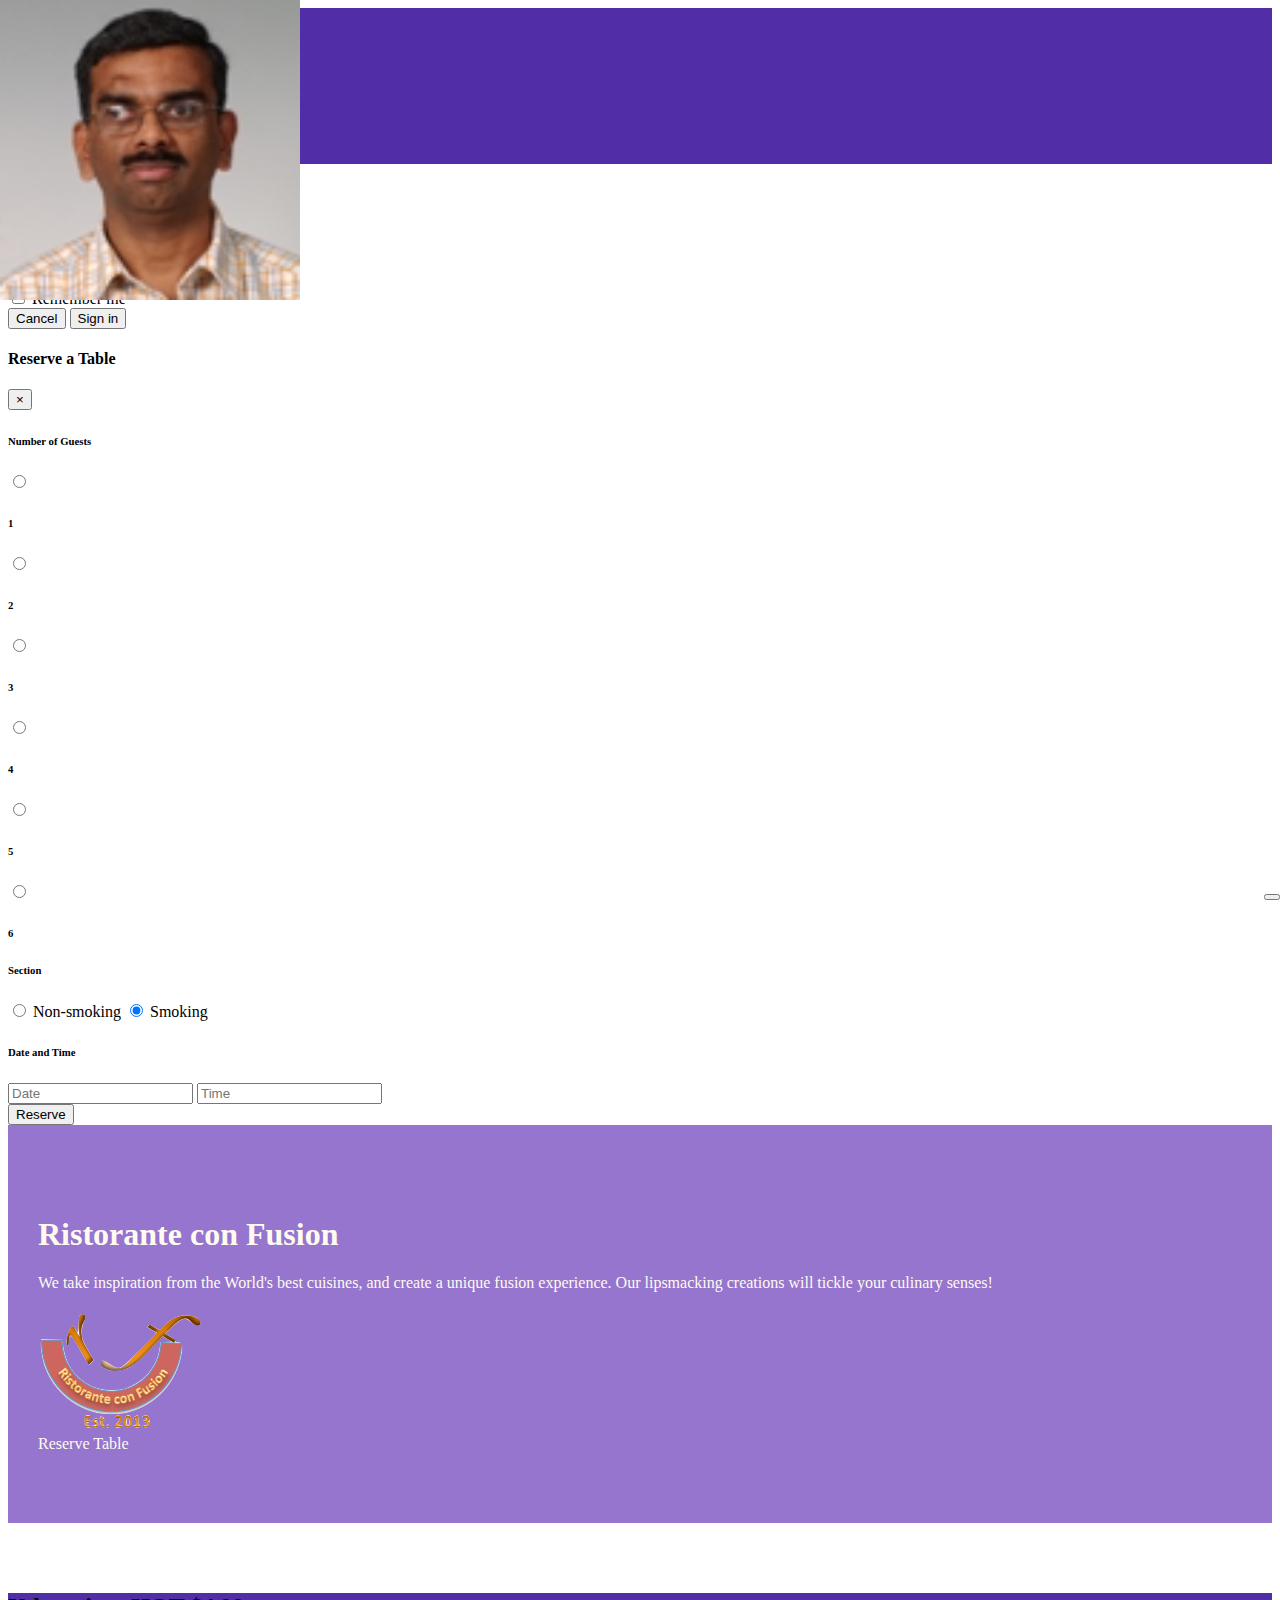
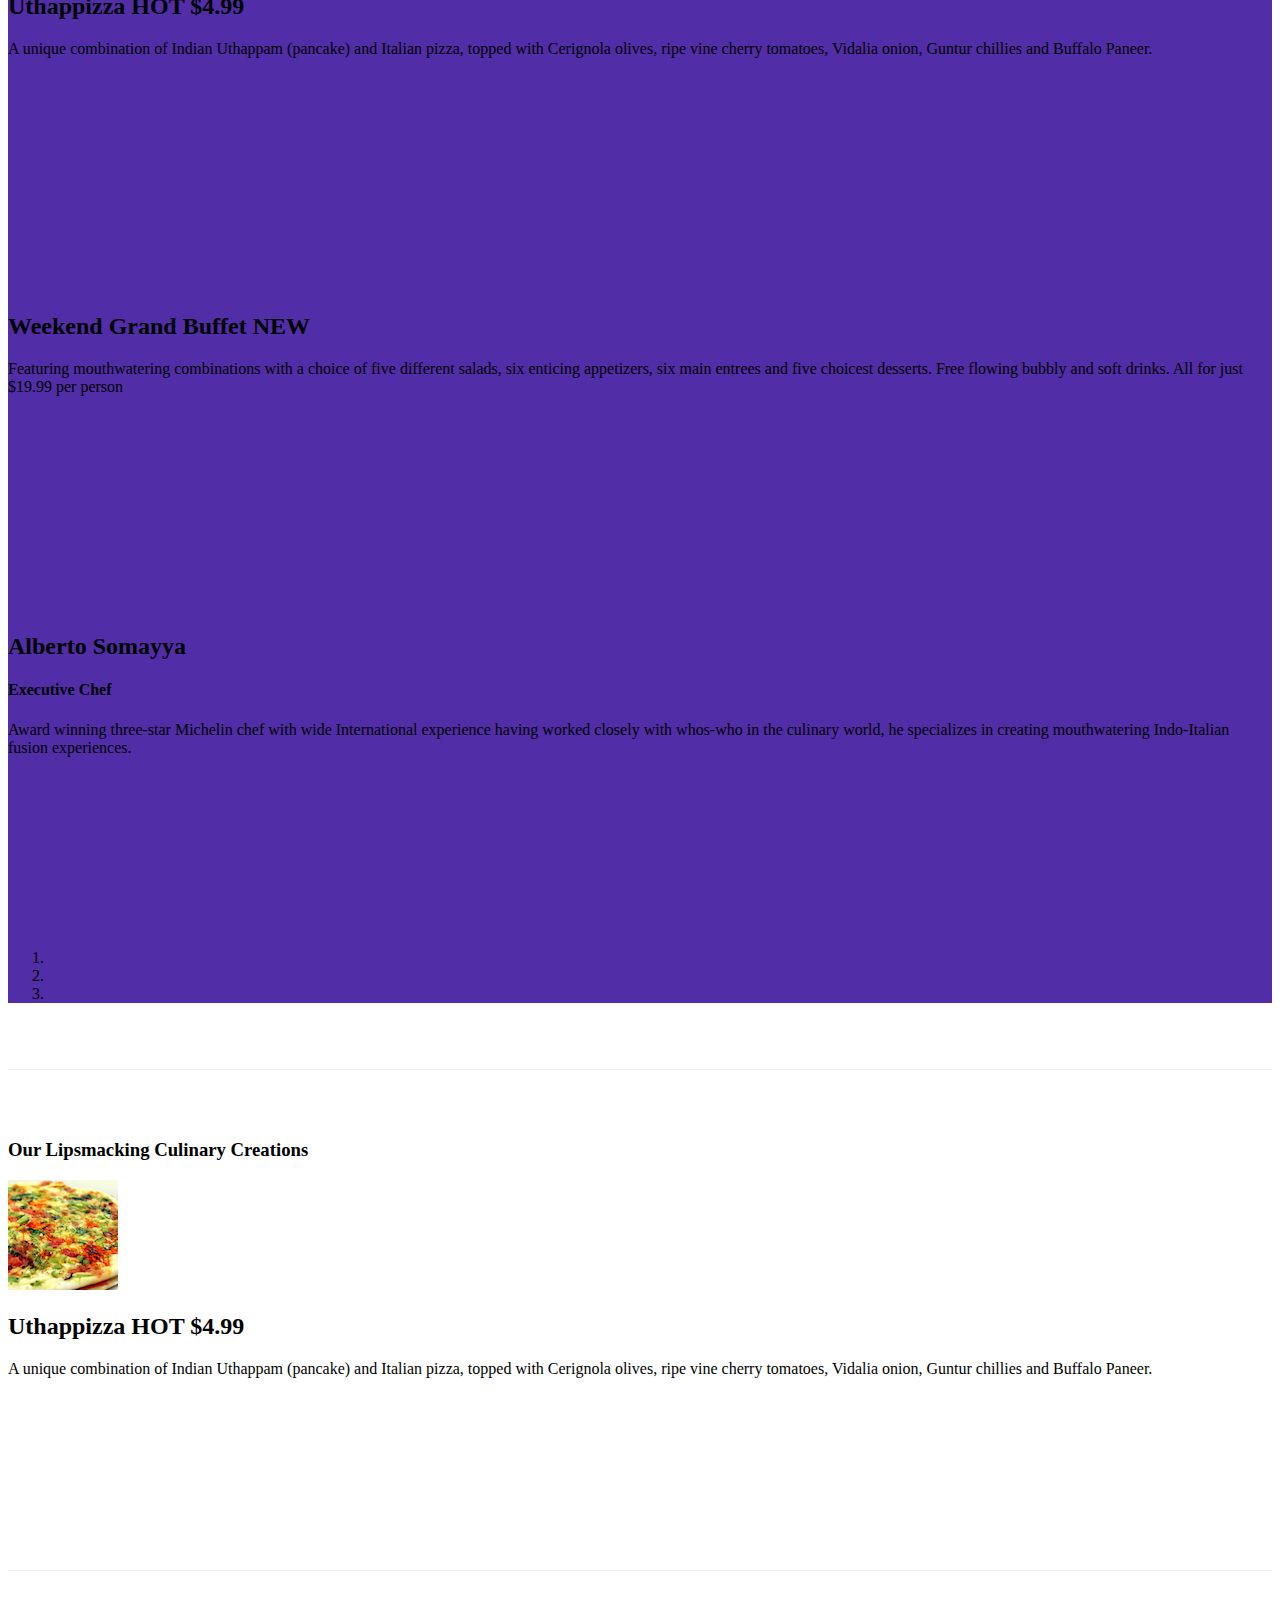
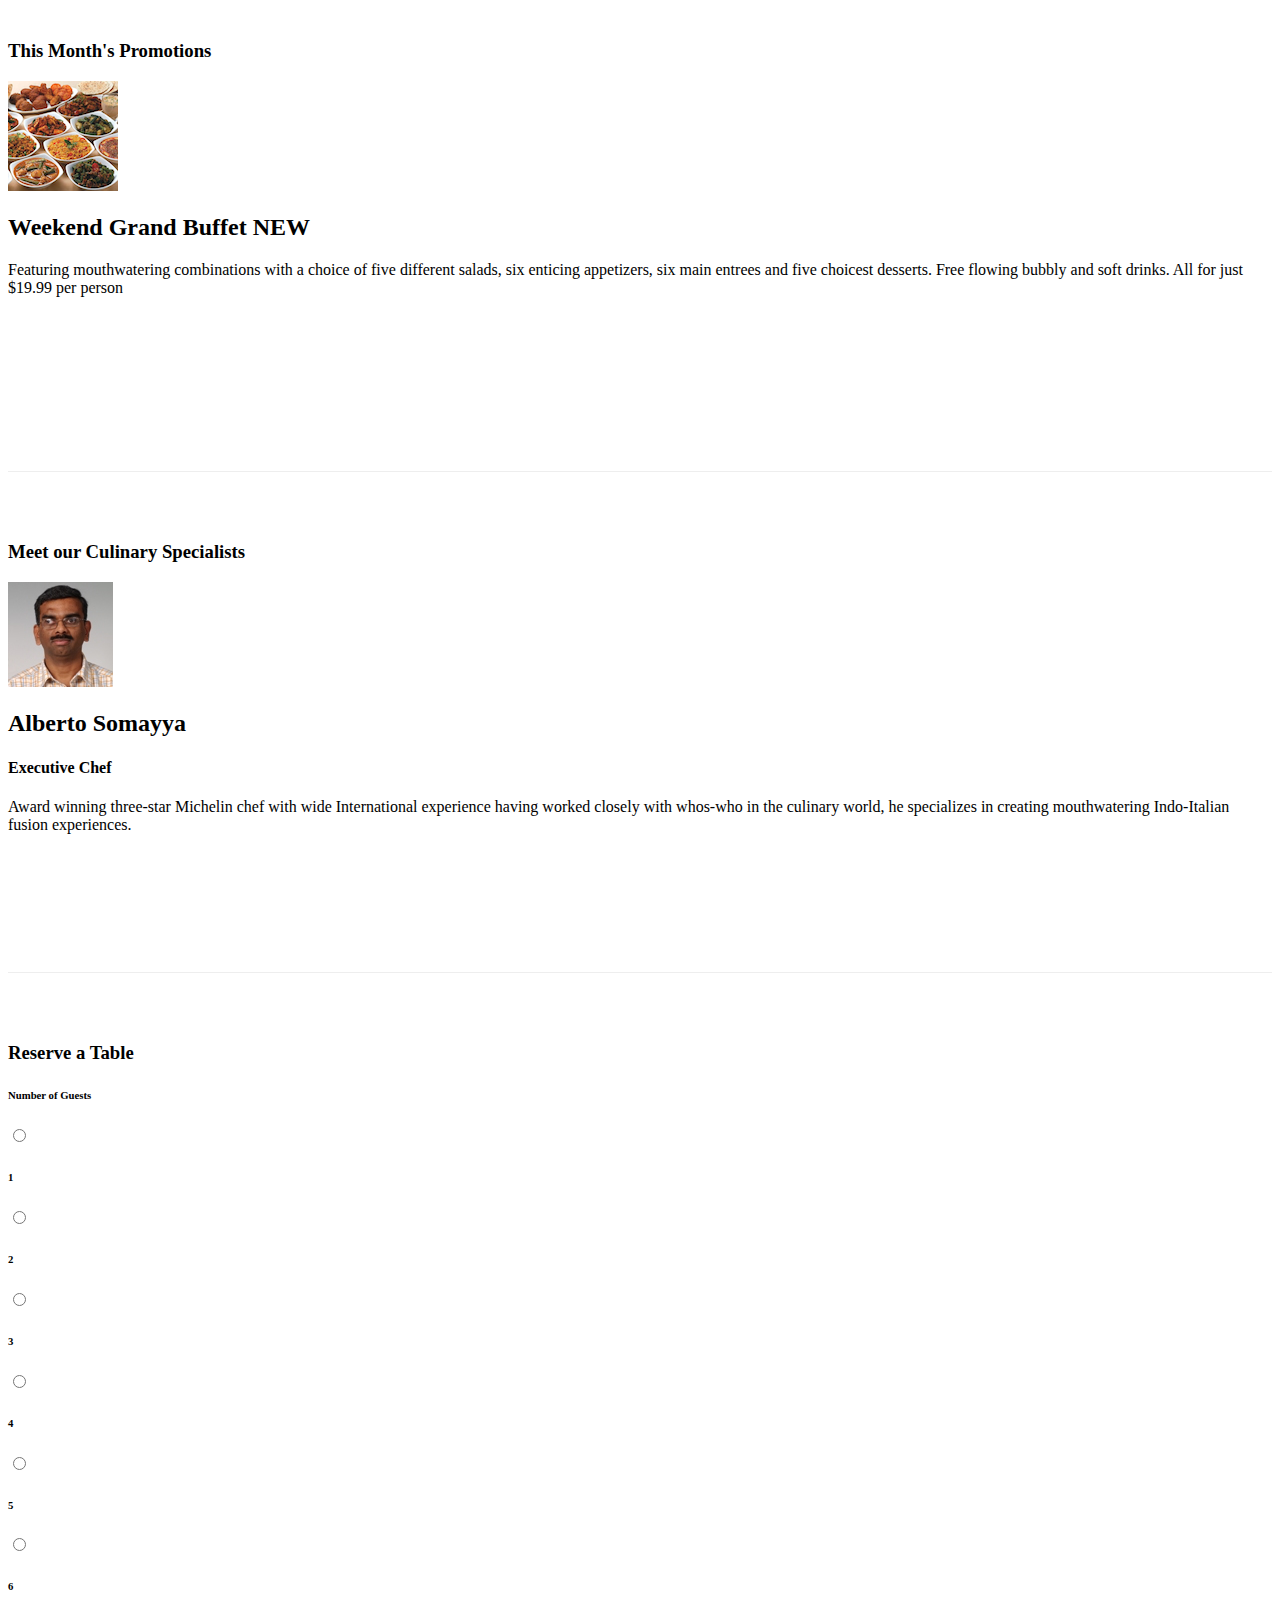
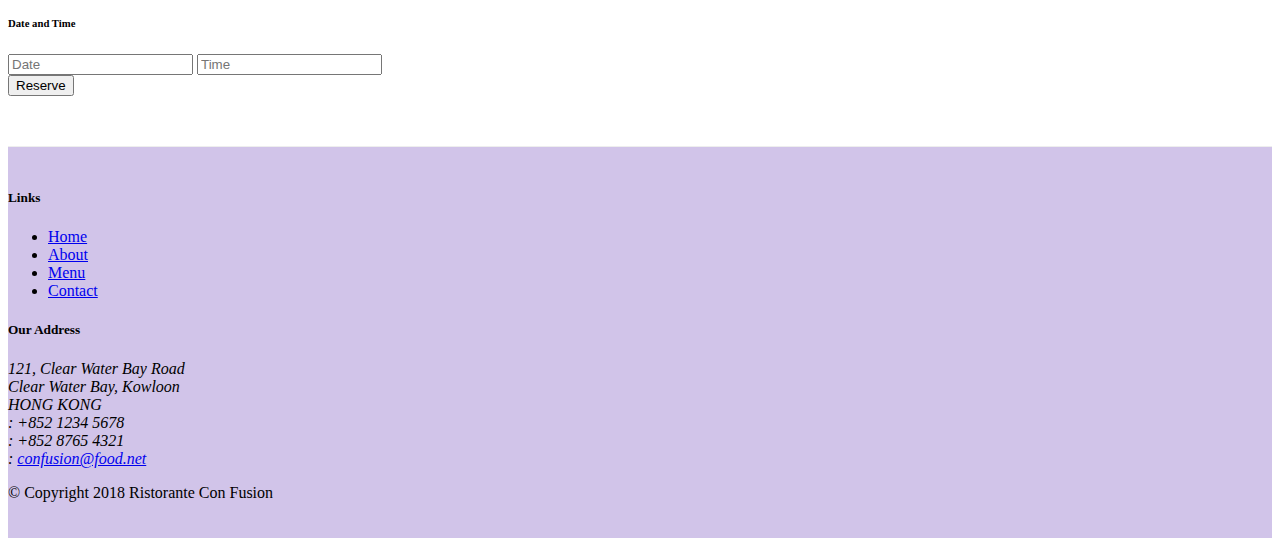
==== commit 6999500e: "More Bootstrap Jquery" ====
--- a/index.html
+++ b/index.html
@@ -202,14 +202,9 @@
                     <a class="carousel-control-next" href="#mycarousel" role="button" data-slide="next">
                         <span class="carousel-control-next-icon"></span>
                     </a>
-                    <div class="btn-group" id="carouselButton">
-                        <button class="btn btn-danger btn-sm" id="carousel-pause">
-                            <span class="fa fa-pause"></span>
-                        </button>
-                        <button class="btn btn-danger btn-sm" id="carousel-play">
-                            <span class="fa fa-play"></span>
-                        </button>
-                    </div>
+                    <button class="btn btn-danger btn-sm" id="carouselButton">
+                        <span class="fa fa-pause"></span>
+                    </button>
                 </div>
             </div>
         </div>
@@ -360,12 +355,18 @@
     <script>
         $(document).ready(function () {
             $('#mycarousel').carousel({ interval: 2000 })
-            $('#carousel-pause').click(function () {
-                $('#mycarousel').carousel('pause');
+            $('#carouselButton').click(function () {
+                if ($('#carouselButton').children('span').hasClass('fa-pause')) {
+                    $('#mycarousel').carousel('pause');
+                    $('#carouselButton').children('span').removeClass('fa-pause');
+                    $('#carouselButton').children('span').addClass('fa-play');
+                } else if ($('#carouselButton').children('span').hasClass('fa-play')) {
+                    $('#mycarousel').carousel('cycle');
+                    $('#carouselButton').children('span').removeClass('fa-play');
+                    $('#carouselButton').children('span').addClass('fa-pause');
+                }
+                
             });
-            $('#carousel-play').click(function () {
-                $('#mycarousel').carousel('cycle');
-            });            
         })
     </script>
 
